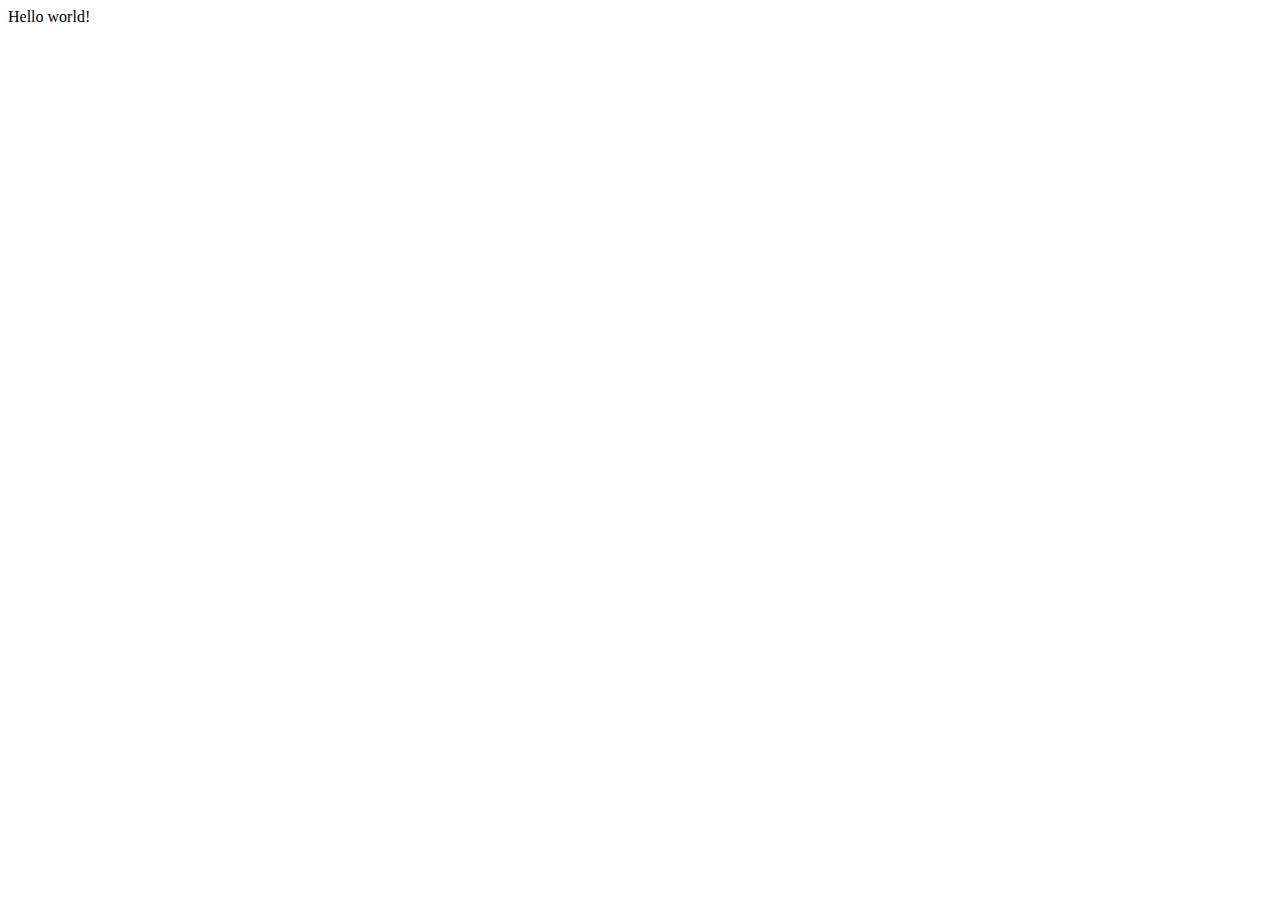
==== index.html @ 24111650 "my first commit" ====
<!DOCTYPE html>
<html lang="en">
  <head>
    <meta charset="UTF-8" />
    <meta name="viewport" content="width=device-width, initial-scale=1.0" />
    <title>Document</title>
  </head>
  <body>
    Hello world!
  </body>
</html>
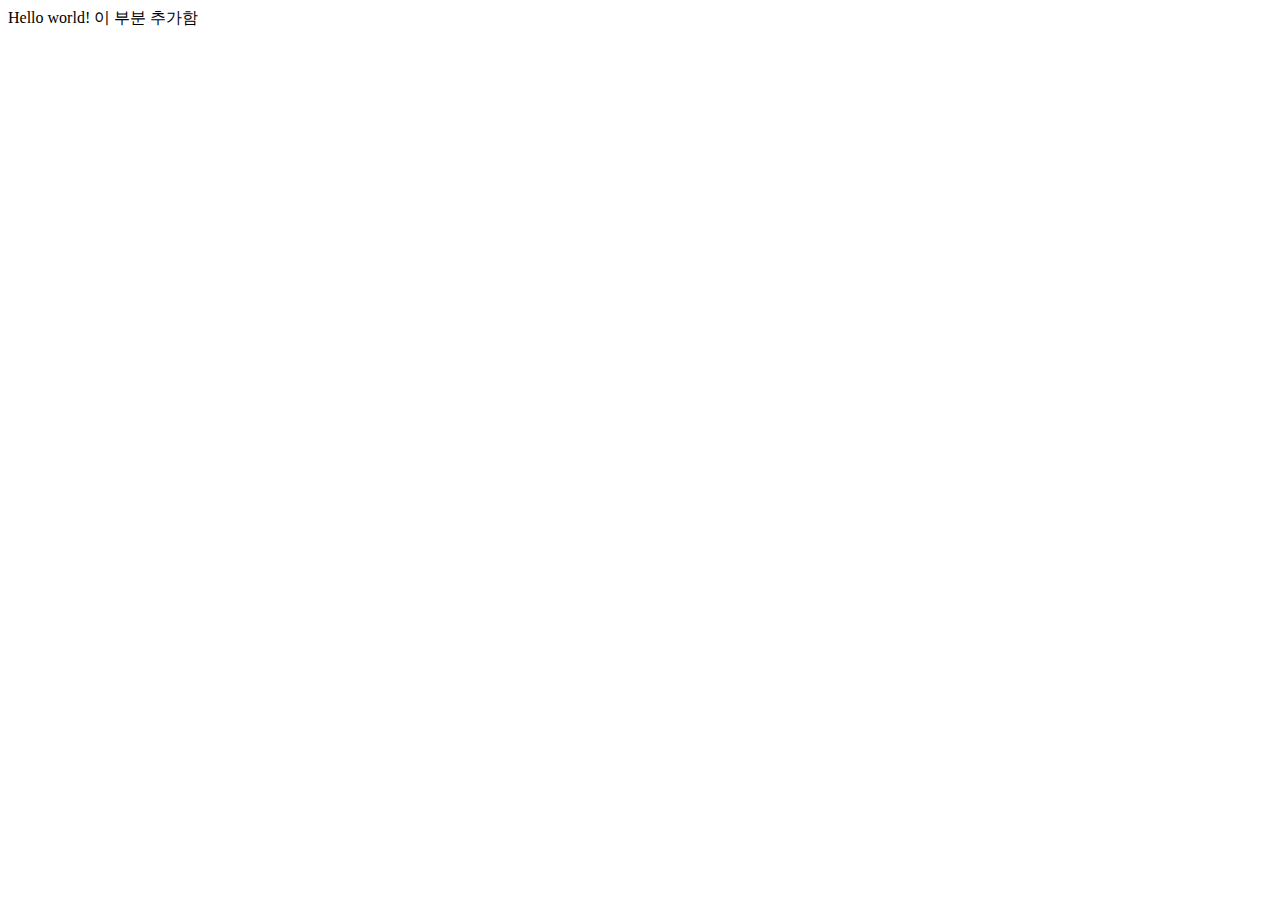
==== commit 572681f8: "sec commit" ====
--- a/index.html
+++ b/index.html
@@ -7,5 +7,6 @@
   </head>
   <body>
     Hello world!
+    <span>이 부분 추가함</span>
   </body>
 </html>
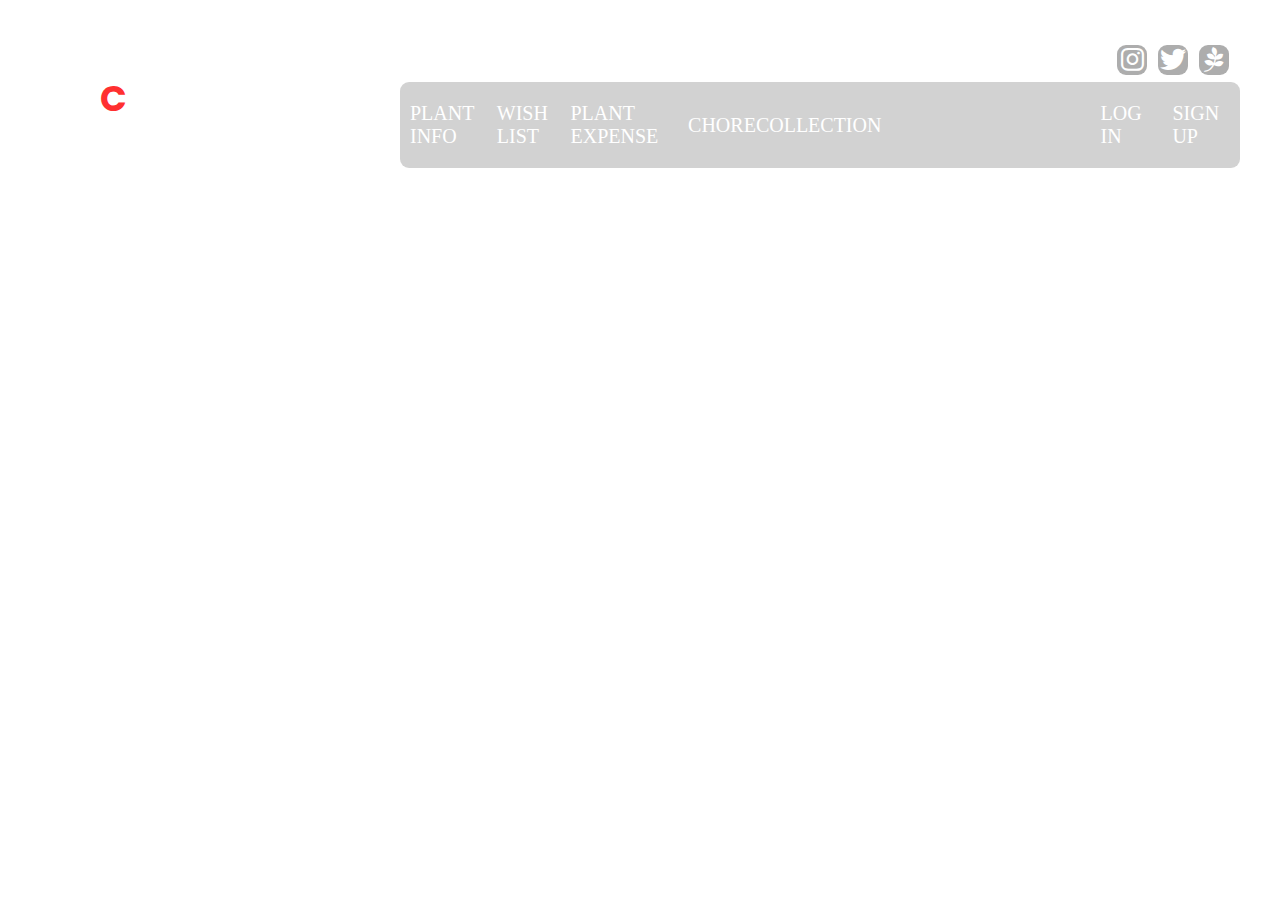
==== commit 1859dc85: "first commit" ====
--- a/index.html
+++ b/index.html
@@ -4,9 +4,71 @@
     <meta charset="UTF-8" />
     <meta name="viewport" content="width=device-width, initial-scale=1.0" />
     <title>Document</title>
+    <!-- <link rel="stylesheet" href="./grid.min.css" /> -->
+    <!-- google font cdn -->
+    <link rel="preconnect" href="https://fonts.googleapis.com" />
+    <link rel="preconnect" href="https://fonts.gstatic.com" crossorigin />
+    <link
+      href="https://fonts.googleapis.com/css2?family=Poppins:ital,wght@0,100;0,200;0,300;0,400;0,500;0,600;0,700;0,800;0,900;1,100;1,200;1,300;1,400;1,500;1,600;1,700;1,800;1,900&display=swap"
+      rel="stylesheet"
+    />
+    <!-- icon cdn -->
+    <link
+      rel="stylesheet"
+      href="https://cdnjs.cloudflare.com/ajax/libs/font-awesome/6.5.2/css/all.min.css"
+    />
+    <!-- style.css -->
+    <link rel="stylesheet" href="./style.css" />
   </head>
   <body>
-    Hello world!
-    <span>이 부분 추가함</span>
+    <div class="container">
+      <!-- first section : logo, nav, slide -->
+
+      <section class="first-section" id="bgi">
+        <p class="blink" id="blink"></p>
+        <!-- sns area -->
+        <div class="sns">
+          <div class="insta-box i-color box-border">
+            <a href="https://www.instagram.com/soil_man91/"
+              ><i class="fa-brands fa-instagram i-size"></i
+            ></a>
+          </div>
+          <div class="twitter-box i-color box-border">
+            <a href="#"><i class="fa-brands fa-twitter i-size"></i></a>
+          </div>
+          <div class="plantcafe-box i-color box-border">
+            <a href="#"><i class="fa-brands fa-pagelines i-size"></i></a>
+          </div>
+        </div>
+        <header>
+          <!-- logo area -->
+          <div class="text-logo poppins-bold">
+            <span>CHORE</span>
+            <span>IN MY JUNGLE</span>
+          </div>
+          <!-- nav bar area -->
+          <nav class="gnb">
+            <!-- global menu -->
+            <ul>
+              <li>PLANT INFO</li>
+              <li>WISH LIST</li>
+              <li>PLANT EXPENSE</li>
+              <li>CHORE</li>
+              <li>COLLECTION</li>
+            </ul>
+            <!-- login, sns area -->
+            <div class="user-in-area">
+              <!-- login area -->
+              <div class="login-signup">
+                <a href="#">LOG IN</a>
+                <a href="#">SIGN UP</a>
+              </div>
+            </div>
+          </nav>
+        </header>
+      </section>
+      <main></main>
+    </div>
+    <script src="index.js"></script>
   </body>
 </html>
--- a/grid.min.css
+++ b/grid.min.css
@@ -0,0 +1,6 @@
+.sr-only{position:absolute;width:1px;height:1px;padding:0;margin:-1px;overflow:hidden;clip:rect(0, 0, 0, 0);white-space:nowrap;border:0}.sr-only-focusable:active,.sr-only-focusable:focus{position:static;width:auto;height:auto;overflow:visible;clip:auto;white-space:normal}/*!
+ * Bootstrap Grid v4.4.1 (https://getbootstrap.com/)
+ * Copyright 2011-2019 The Bootstrap Authors
+ * Copyright 2011-2019 Twitter, Inc.
+ * Licensed under MIT (https://github.com/twbs/bootstrap/blob/master/LICENSE)
+ */html{-webkit-box-sizing:border-box;box-sizing:border-box;-ms-overflow-style:scrollbar}*,*::before,*::after{-webkit-box-sizing:inherit;box-sizing:inherit}.container{width:100%;padding-right:15px;padding-left:15px;margin-right:auto;margin-left:auto}@media (min-width: 576px){.container{max-width:540px}}@media (min-width: 768px){.container{max-width:720px}}@media (min-width: 992px){.container{max-width:960px}}@media (min-width: 1200px){.container{max-width:1140px}}.container-fluid,.container-sm,.container-md,.container-lg,.container-xl{width:100%;padding-right:15px;padding-left:15px;margin-right:auto;margin-left:auto}@media (min-width: 576px){.container,.container-sm{max-width:540px}}@media (min-width: 768px){.container,.container-sm,.container-md{max-width:720px}}@media (min-width: 992px){.container,.container-sm,.container-md,.container-lg{max-width:960px}}@media (min-width: 1200px){.container,.container-sm,.container-md,.container-lg,.container-xl{max-width:1140px}}.row{display:-webkit-box;display:-ms-flexbox;display:flex;-ms-flex-wrap:wrap;flex-wrap:wrap;margin-right:-15px;margin-left:-15px}.no-gutters{margin-right:0;margin-left:0}.no-gutters>.col,.no-gutters>[class*="col-"]{padding-right:0;padding-left:0}.col-1,.col-2,.col-3,.col-4,.col-5,.col-6,.col-7,.col-8,.col-9,.col-10,.col-11,.col-12,.col,.col-auto,.col-sm-1,.col-sm-2,.col-sm-3,.col-sm-4,.col-sm-5,.col-sm-6,.col-sm-7,.col-sm-8,.col-sm-9,.col-sm-10,.col-sm-11,.col-sm-12,.col-sm,.col-sm-auto,.col-md-1,.col-md-2,.col-md-3,.col-md-4,.col-md-5,.col-md-6,.col-md-7,.col-md-8,.col-md-9,.col-md-10,.col-md-11,.col-md-12,.col-md,.col-md-auto,.col-lg-1,.col-lg-2,.col-lg-3,.col-lg-4,.col-lg-5,.col-lg-6,.col-lg-7,.col-lg-8,.col-lg-9,.col-lg-10,.col-lg-11,.col-lg-12,.col-lg,.col-lg-auto,.col-xl-1,.col-xl-2,.col-xl-3,.col-xl-4,.col-xl-5,.col-xl-6,.col-xl-7,.col-xl-8,.col-xl-9,.col-xl-10,.col-xl-11,.col-xl-12,.col-xl,.col-xl-auto{position:relative;width:100%;padding-right:15px;padding-left:15px}.col{-ms-flex-preferred-size:0;flex-basis:0;-webkit-box-flex:1;-ms-flex-positive:1;flex-grow:1;max-width:100%}.row-cols-1>*{-webkit-box-flex:0;-ms-flex:0 0 100%;flex:0 0 100%;max-width:100%}.row-cols-2>*{-webkit-box-flex:0;-ms-flex:0 0 50%;flex:0 0 50%;max-width:50%}.row-cols-3>*{-webkit-box-flex:0;-ms-flex:0 0 33.3333333333%;flex:0 0 33.3333333333%;max-width:33.3333333333%}.row-cols-4>*{-webkit-box-flex:0;-ms-flex:0 0 25%;flex:0 0 25%;max-width:25%}.row-cols-5>*{-webkit-box-flex:0;-ms-flex:0 0 20%;flex:0 0 20%;max-width:20%}.row-cols-6>*{-webkit-box-flex:0;-ms-flex:0 0 16.6666666667%;flex:0 0 16.6666666667%;max-width:16.6666666667%}.col-auto{-webkit-box-flex:0;-ms-flex:0 0 auto;flex:0 0 auto;width:auto;max-width:100%}.col-1{-webkit-box-flex:0;-ms-flex:0 0 8.3333333333%;flex:0 0 8.3333333333%;max-width:8.3333333333%}.col-2{-webkit-box-flex:0;-ms-flex:0 0 16.6666666667%;flex:0 0 16.6666666667%;max-width:16.6666666667%}.col-3{-webkit-box-flex:0;-ms-flex:0 0 25%;flex:0 0 25%;max-width:25%}.col-4{-webkit-box-flex:0;-ms-flex:0 0 33.3333333333%;flex:0 0 33.3333333333%;max-width:33.3333333333%}.col-5{-webkit-box-flex:0;-ms-flex:0 0 41.6666666667%;flex:0 0 41.6666666667%;max-width:41.6666666667%}.col-6{-webkit-box-flex:0;-ms-flex:0 0 50%;flex:0 0 50%;max-width:50%}.col-7{-webkit-box-flex:0;-ms-flex:0 0 58.3333333333%;flex:0 0 58.3333333333%;max-width:58.3333333333%}.col-8{-webkit-box-flex:0;-ms-flex:0 0 66.6666666667%;flex:0 0 66.6666666667%;max-width:66.6666666667%}.col-9{-webkit-box-flex:0;-ms-flex:0 0 75%;flex:0 0 75%;max-width:75%}.col-10{-webkit-box-flex:0;-ms-flex:0 0 83.3333333333%;flex:0 0 83.3333333333%;max-width:83.3333333333%}.col-11{-webkit-box-flex:0;-ms-flex:0 0 91.6666666667%;flex:0 0 91.6666666667%;max-width:91.6666666667%}.col-12{-webkit-box-flex:0;-ms-flex:0 0 100%;flex:0 0 100%;max-width:100%}.order-first{-webkit-box-ordinal-group:0;-ms-flex-order:-1;order:-1}.order-last{-webkit-box-ordinal-group:14;-ms-flex-order:13;order:13}.order-0{-webkit-box-ordinal-group:1;-ms-flex-order:0;order:0}.order-1{-webkit-box-ordinal-group:2;-ms-flex-order:1;order:1}.order-2{-webkit-box-ordinal-group:3;-ms-flex-order:2;order:2}.order-3{-webkit-box-ordinal-group:4;-ms-flex-order:3;order:3}.order-4{-webkit-box-ordinal-group:5;-ms-flex-order:4;order:4}.order-5{-webkit-box-ordinal-group:6;-ms-flex-order:5;order:5}.order-6{-webkit-box-ordinal-group:7;-ms-flex-order:6;order:6}.order-7{-webkit-box-ordinal-group:8;-ms-flex-order:7;order:7}.order-8{-webkit-box-ordinal-group:9;-ms-flex-order:8;order:8}.order-9{-webkit-box-ordinal-group:10;-ms-flex-order:9;order:9}.order-10{-webkit-box-ordinal-group:11;-ms-flex-order:10;order:10}.order-11{-webkit-box-ordinal-group:12;-ms-flex-order:11;order:11}.order-12{-webkit-box-ordinal-group:13;-ms-flex-order:12;order:12}.offset-1{margin-left:8.3333333333%}.offset-2{margin-left:16.6666666667%}.offset-3{margin-left:25%}.offset-4{margin-left:33.3333333333%}.offset-5{margin-left:41.6666666667%}.offset-6{margin-left:50%}.offset-7{margin-left:58.3333333333%}.offset-8{margin-left:66.6666666667%}.offset-9{margin-left:75%}.offset-10{margin-left:83.3333333333%}.offset-11{margin-left:91.6666666667%}@media (min-width: 576px){.col-sm{-ms-flex-preferred-size:0;flex-basis:0;-webkit-box-flex:1;-ms-flex-positive:1;flex-grow:1;max-width:100%}.row-cols-sm-1>*{-webkit-box-flex:0;-ms-flex:0 0 100%;flex:0 0 100%;max-width:100%}.row-cols-sm-2>*{-webkit-box-flex:0;-ms-flex:0 0 50%;flex:0 0 50%;max-width:50%}.row-cols-sm-3>*{-webkit-box-flex:0;-ms-flex:0 0 33.3333333333%;flex:0 0 33.3333333333%;max-width:33.3333333333%}.row-cols-sm-4>*{-webkit-box-flex:0;-ms-flex:0 0 25%;flex:0 0 25%;max-width:25%}.row-cols-sm-5>*{-webkit-box-flex:0;-ms-flex:0 0 20%;flex:0 0 20%;max-width:20%}.row-cols-sm-6>*{-webkit-box-flex:0;-ms-flex:0 0 16.6666666667%;flex:0 0 16.6666666667%;max-width:16.6666666667%}.col-sm-auto{-webkit-box-flex:0;-ms-flex:0 0 auto;flex:0 0 auto;width:auto;max-width:100%}.col-sm-1{-webkit-box-flex:0;-ms-flex:0 0 8.3333333333%;flex:0 0 8.3333333333%;max-width:8.3333333333%}.col-sm-2{-webkit-box-flex:0;-ms-flex:0 0 16.6666666667%;flex:0 0 16.6666666667%;max-width:16.6666666667%}.col-sm-3{-webkit-box-flex:0;-ms-flex:0 0 25%;flex:0 0 25%;max-width:25%}.col-sm-4{-webkit-box-flex:0;-ms-flex:0 0 33.3333333333%;flex:0 0 33.3333333333%;max-width:33.3333333333%}.col-sm-5{-webkit-box-flex:0;-ms-flex:0 0 41.6666666667%;flex:0 0 41.6666666667%;max-width:41.6666666667%}.col-sm-6{-webkit-box-flex:0;-ms-flex:0 0 50%;flex:0 0 50%;max-width:50%}.col-sm-7{-webkit-box-flex:0;-ms-flex:0 0 58.3333333333%;flex:0 0 58.3333333333%;max-width:58.3333333333%}.col-sm-8{-webkit-box-flex:0;-ms-flex:0 0 66.6666666667%;flex:0 0 66.6666666667%;max-width:66.6666666667%}.col-sm-9{-webkit-box-flex:0;-ms-flex:0 0 75%;flex:0 0 75%;max-width:75%}.col-sm-10{-webkit-box-flex:0;-ms-flex:0 0 83.3333333333%;flex:0 0 83.3333333333%;max-width:83.3333333333%}.col-sm-11{-webkit-box-flex:0;-ms-flex:0 0 91.6666666667%;flex:0 0 91.6666666667%;max-width:91.6666666667%}.col-sm-12{-webkit-box-flex:0;-ms-flex:0 0 100%;flex:0 0 100%;max-width:100%}.order-sm-first{-webkit-box-ordinal-group:0;-ms-flex-order:-1;order:-1}.order-sm-last{-webkit-box-ordinal-group:14;-ms-flex-order:13;order:13}.order-sm-0{-webkit-box-ordinal-group:1;-ms-flex-order:0;order:0}.order-sm-1{-webkit-box-ordinal-group:2;-ms-flex-order:1;order:1}.order-sm-2{-webkit-box-ordinal-group:3;-ms-flex-order:2;order:2}.order-sm-3{-webkit-box-ordinal-group:4;-ms-flex-order:3;order:3}.order-sm-4{-webkit-box-ordinal-group:5;-ms-flex-order:4;order:4}.order-sm-5{-webkit-box-ordinal-group:6;-ms-flex-order:5;order:5}.order-sm-6{-webkit-box-ordinal-group:7;-ms-flex-order:6;order:6}.order-sm-7{-webkit-box-ordinal-group:8;-ms-flex-order:7;order:7}.order-sm-8{-webkit-box-ordinal-group:9;-ms-flex-order:8;order:8}.order-sm-9{-webkit-box-ordinal-group:10;-ms-flex-order:9;order:9}.order-sm-10{-webkit-box-ordinal-group:11;-ms-flex-order:10;order:10}.order-sm-11{-webkit-box-ordinal-group:12;-ms-flex-order:11;order:11}.order-sm-12{-webkit-box-ordinal-group:13;-ms-flex-order:12;order:12}.offset-sm-0{margin-left:0}.offset-sm-1{margin-left:8.3333333333%}.offset-sm-2{margin-left:16.6666666667%}.offset-sm-3{margin-left:25%}.offset-sm-4{margin-left:33.3333333333%}.offset-sm-5{margin-left:41.6666666667%}.offset-sm-6{margin-left:50%}.offset-sm-7{margin-left:58.3333333333%}.offset-sm-8{margin-left:66.6666666667%}.offset-sm-9{margin-left:75%}.offset-sm-10{margin-left:83.3333333333%}.offset-sm-11{margin-left:91.6666666667%}}@media (min-width: 768px){.col-md{-ms-flex-preferred-size:0;flex-basis:0;-webkit-box-flex:1;-ms-flex-positive:1;flex-grow:1;max-width:100%}.row-cols-md-1>*{-webkit-box-flex:0;-ms-flex:0 0 100%;flex:0 0 100%;max-width:100%}.row-cols-md-2>*{-webkit-box-flex:0;-ms-flex:0 0 50%;flex:0 0 50%;max-width:50%}.row-cols-md-3>*{-webkit-box-flex:0;-ms-flex:0 0 33.3333333333%;flex:0 0 33.3333333333%;max-width:33.3333333333%}.row-cols-md-4>*{-webkit-box-flex:0;-ms-flex:0 0 25%;flex:0 0 25%;max-width:25%}.row-cols-md-5>*{-webkit-box-flex:0;-ms-flex:0 0 20%;flex:0 0 20%;max-width:20%}.row-cols-md-6>*{-webkit-box-flex:0;-ms-flex:0 0 16.6666666667%;flex:0 0 16.6666666667%;max-width:16.6666666667%}.col-md-auto{-webkit-box-flex:0;-ms-flex:0 0 auto;flex:0 0 auto;width:auto;max-width:100%}.col-md-1{-webkit-box-flex:0;-ms-flex:0 0 8.3333333333%;flex:0 0 8.3333333333%;max-width:8.3333333333%}.col-md-2{-webkit-box-flex:0;-ms-flex:0 0 16.6666666667%;flex:0 0 16.6666666667%;max-width:16.6666666667%}.col-md-3{-webkit-box-flex:0;-ms-flex:0 0 25%;flex:0 0 25%;max-width:25%}.col-md-4{-webkit-box-flex:0;-ms-flex:0 0 33.3333333333%;flex:0 0 33.3333333333%;max-width:33.3333333333%}.col-md-5{-webkit-box-flex:0;-ms-flex:0 0 41.6666666667%;flex:0 0 41.6666666667%;max-width:41.6666666667%}.col-md-6{-webkit-box-flex:0;-ms-flex:0 0 50%;flex:0 0 50%;max-width:50%}.col-md-7{-webkit-box-flex:0;-ms-flex:0 0 58.3333333333%;flex:0 0 58.3333333333%;max-width:58.3333333333%}.col-md-8{-webkit-box-flex:0;-ms-flex:0 0 66.6666666667%;flex:0 0 66.6666666667%;max-width:66.6666666667%}.col-md-9{-webkit-box-flex:0;-ms-flex:0 0 75%;flex:0 0 75%;max-width:75%}.col-md-10{-webkit-box-flex:0;-ms-flex:0 0 83.3333333333%;flex:0 0 83.3333333333%;max-width:83.3333333333%}.col-md-11{-webkit-box-flex:0;-ms-flex:0 0 91.6666666667%;flex:0 0 91.6666666667%;max-width:91.6666666667%}.col-md-12{-webkit-box-flex:0;-ms-flex:0 0 100%;flex:0 0 100%;max-width:100%}.order-md-first{-webkit-box-ordinal-group:0;-ms-flex-order:-1;order:-1}.order-md-last{-webkit-box-ordinal-group:14;-ms-flex-order:13;order:13}.order-md-0{-webkit-box-ordinal-group:1;-ms-flex-order:0;order:0}.order-md-1{-webkit-box-ordinal-group:2;-ms-flex-order:1;order:1}.order-md-2{-webkit-box-ordinal-group:3;-ms-flex-order:2;order:2}.order-md-3{-webkit-box-ordinal-group:4;-ms-flex-order:3;order:3}.order-md-4{-webkit-box-ordinal-group:5;-ms-flex-order:4;order:4}.order-md-5{-webkit-box-ordinal-group:6;-ms-flex-order:5;order:5}.order-md-6{-webkit-box-ordinal-group:7;-ms-flex-order:6;order:6}.order-md-7{-webkit-box-ordinal-group:8;-ms-flex-order:7;order:7}.order-md-8{-webkit-box-ordinal-group:9;-ms-flex-order:8;order:8}.order-md-9{-webkit-box-ordinal-group:10;-ms-flex-order:9;order:9}.order-md-10{-webkit-box-ordinal-group:11;-ms-flex-order:10;order:10}.order-md-11{-webkit-box-ordinal-group:12;-ms-flex-order:11;order:11}.order-md-12{-webkit-box-ordinal-group:13;-ms-flex-order:12;order:12}.offset-md-0{margin-left:0}.offset-md-1{margin-left:8.3333333333%}.offset-md-2{margin-left:16.6666666667%}.offset-md-3{margin-left:25%}.offset-md-4{margin-left:33.3333333333%}.offset-md-5{margin-left:41.6666666667%}.offset-md-6{margin-left:50%}.offset-md-7{margin-left:58.3333333333%}.offset-md-8{margin-left:66.6666666667%}.offset-md-9{margin-left:75%}.offset-md-10{margin-left:83.3333333333%}.offset-md-11{margin-left:91.6666666667%}}@media (min-width: 992px){.col-lg{-ms-flex-preferred-size:0;flex-basis:0;-webkit-box-flex:1;-ms-flex-positive:1;flex-grow:1;max-width:100%}.row-cols-lg-1>*{-webkit-box-flex:0;-ms-flex:0 0 100%;flex:0 0 100%;max-width:100%}.row-cols-lg-2>*{-webkit-box-flex:0;-ms-flex:0 0 50%;flex:0 0 50%;max-width:50%}.row-cols-lg-3>*{-webkit-box-flex:0;-ms-flex:0 0 33.3333333333%;flex:0 0 33.3333333333%;max-width:33.3333333333%}.row-cols-lg-4>*{-webkit-box-flex:0;-ms-flex:0 0 25%;flex:0 0 25%;max-width:25%}.row-cols-lg-5>*{-webkit-box-flex:0;-ms-flex:0 0 20%;flex:0 0 20%;max-width:20%}.row-cols-lg-6>*{-webkit-box-flex:0;-ms-flex:0 0 16.6666666667%;flex:0 0 16.6666666667%;max-width:16.6666666667%}.col-lg-auto{-webkit-box-flex:0;-ms-flex:0 0 auto;flex:0 0 auto;width:auto;max-width:100%}.col-lg-1{-webkit-box-flex:0;-ms-flex:0 0 8.3333333333%;flex:0 0 8.3333333333%;max-width:8.3333333333%}.col-lg-2{-webkit-box-flex:0;-ms-flex:0 0 16.6666666667%;flex:0 0 16.6666666667%;max-width:16.6666666667%}.col-lg-3{-webkit-box-flex:0;-ms-flex:0 0 25%;flex:0 0 25%;max-width:25%}.col-lg-4{-webkit-box-flex:0;-ms-flex:0 0 33.3333333333%;flex:0 0 33.3333333333%;max-width:33.3333333333%}.col-lg-5{-webkit-box-flex:0;-ms-flex:0 0 41.6666666667%;flex:0 0 41.6666666667%;max-width:41.6666666667%}.col-lg-6{-webkit-box-flex:0;-ms-flex:0 0 50%;flex:0 0 50%;max-width:50%}.col-lg-7{-webkit-box-flex:0;-ms-flex:0 0 58.3333333333%;flex:0 0 58.3333333333%;max-width:58.3333333333%}.col-lg-8{-webkit-box-flex:0;-ms-flex:0 0 66.6666666667%;flex:0 0 66.6666666667%;max-width:66.6666666667%}.col-lg-9{-webkit-box-flex:0;-ms-flex:0 0 75%;flex:0 0 75%;max-width:75%}.col-lg-10{-webkit-box-flex:0;-ms-flex:0 0 83.3333333333%;flex:0 0 83.3333333333%;max-width:83.3333333333%}.col-lg-11{-webkit-box-flex:0;-ms-flex:0 0 91.6666666667%;flex:0 0 91.6666666667%;max-width:91.6666666667%}.col-lg-12{-webkit-box-flex:0;-ms-flex:0 0 100%;flex:0 0 100%;max-width:100%}.order-lg-first{-webkit-box-ordinal-group:0;-ms-flex-order:-1;order:-1}.order-lg-last{-webkit-box-ordinal-group:14;-ms-flex-order:13;order:13}.order-lg-0{-webkit-box-ordinal-group:1;-ms-flex-order:0;order:0}.order-lg-1{-webkit-box-ordinal-group:2;-ms-flex-order:1;order:1}.order-lg-2{-webkit-box-ordinal-group:3;-ms-flex-order:2;order:2}.order-lg-3{-webkit-box-ordinal-group:4;-ms-flex-order:3;order:3}.order-lg-4{-webkit-box-ordinal-group:5;-ms-flex-order:4;order:4}.order-lg-5{-webkit-box-ordinal-group:6;-ms-flex-order:5;order:5}.order-lg-6{-webkit-box-ordinal-group:7;-ms-flex-order:6;order:6}.order-lg-7{-webkit-box-ordinal-group:8;-ms-flex-order:7;order:7}.order-lg-8{-webkit-box-ordinal-group:9;-ms-flex-order:8;order:8}.order-lg-9{-webkit-box-ordinal-group:10;-ms-flex-order:9;order:9}.order-lg-10{-webkit-box-ordinal-group:11;-ms-flex-order:10;order:10}.order-lg-11{-webkit-box-ordinal-group:12;-ms-flex-order:11;order:11}.order-lg-12{-webkit-box-ordinal-group:13;-ms-flex-order:12;order:12}.offset-lg-0{margin-left:0}.offset-lg-1{margin-left:8.3333333333%}.offset-lg-2{margin-left:16.6666666667%}.offset-lg-3{margin-left:25%}.offset-lg-4{margin-left:33.3333333333%}.offset-lg-5{margin-left:41.6666666667%}.offset-lg-6{margin-left:50%}.offset-lg-7{margin-left:58.3333333333%}.offset-lg-8{margin-left:66.6666666667%}.offset-lg-9{margin-left:75%}.offset-lg-10{margin-left:83.3333333333%}.offset-lg-11{margin-left:91.6666666667%}}@media (min-width: 1200px){.col-xl{-ms-flex-preferred-size:0;flex-basis:0;-webkit-box-flex:1;-ms-flex-positive:1;flex-grow:1;max-width:100%}.row-cols-xl-1>*{-webkit-box-flex:0;-ms-flex:0 0 100%;flex:0 0 100%;max-width:100%}.row-cols-xl-2>*{-webkit-box-flex:0;-ms-flex:0 0 50%;flex:0 0 50%;max-width:50%}.row-cols-xl-3>*{-webkit-box-flex:0;-ms-flex:0 0 33.3333333333%;flex:0 0 33.3333333333%;max-width:33.3333333333%}.row-cols-xl-4>*{-webkit-box-flex:0;-ms-flex:0 0 25%;flex:0 0 25%;max-width:25%}.row-cols-xl-5>*{-webkit-box-flex:0;-ms-flex:0 0 20%;flex:0 0 20%;max-width:20%}.row-cols-xl-6>*{-webkit-box-flex:0;-ms-flex:0 0 16.6666666667%;flex:0 0 16.6666666667%;max-width:16.6666666667%}.col-xl-auto{-webkit-box-flex:0;-ms-flex:0 0 auto;flex:0 0 auto;width:auto;max-width:100%}.col-xl-1{-webkit-box-flex:0;-ms-flex:0 0 8.3333333333%;flex:0 0 8.3333333333%;max-width:8.3333333333%}.col-xl-2{-webkit-box-flex:0;-ms-flex:0 0 16.6666666667%;flex:0 0 16.6666666667%;max-width:16.6666666667%}.col-xl-3{-webkit-box-flex:0;-ms-flex:0 0 25%;flex:0 0 25%;max-width:25%}.col-xl-4{-webkit-box-flex:0;-ms-flex:0 0 33.3333333333%;flex:0 0 33.3333333333%;max-width:33.3333333333%}.col-xl-5{-webkit-box-flex:0;-ms-flex:0 0 41.6666666667%;flex:0 0 41.6666666667%;max-width:41.6666666667%}.col-xl-6{-webkit-box-flex:0;-ms-flex:0 0 50%;flex:0 0 50%;max-width:50%}.col-xl-7{-webkit-box-flex:0;-ms-flex:0 0 58.3333333333%;flex:0 0 58.3333333333%;max-width:58.3333333333%}.col-xl-8{-webkit-box-flex:0;-ms-flex:0 0 66.6666666667%;flex:0 0 66.6666666667%;max-width:66.6666666667%}.col-xl-9{-webkit-box-flex:0;-ms-flex:0 0 75%;flex:0 0 75%;max-width:75%}.col-xl-10{-webkit-box-flex:0;-ms-flex:0 0 83.3333333333%;flex:0 0 83.3333333333%;max-width:83.3333333333%}.col-xl-11{-webkit-box-flex:0;-ms-flex:0 0 91.6666666667%;flex:0 0 91.6666666667%;max-width:91.6666666667%}.col-xl-12{-webkit-box-flex:0;-ms-flex:0 0 100%;flex:0 0 100%;max-width:100%}.order-xl-first{-webkit-box-ordinal-group:0;-ms-flex-order:-1;order:-1}.order-xl-last{-webkit-box-ordinal-group:14;-ms-flex-order:13;order:13}.order-xl-0{-webkit-box-ordinal-group:1;-ms-flex-order:0;order:0}.order-xl-1{-webkit-box-ordinal-group:2;-ms-flex-order:1;order:1}.order-xl-2{-webkit-box-ordinal-group:3;-ms-flex-order:2;order:2}.order-xl-3{-webkit-box-ordinal-group:4;-ms-flex-order:3;order:3}.order-xl-4{-webkit-box-ordinal-group:5;-ms-flex-order:4;order:4}.order-xl-5{-webkit-box-ordinal-group:6;-ms-flex-order:5;order:5}.order-xl-6{-webkit-box-ordinal-group:7;-ms-flex-order:6;order:6}.order-xl-7{-webkit-box-ordinal-group:8;-ms-flex-order:7;order:7}.order-xl-8{-webkit-box-ordinal-group:9;-ms-flex-order:8;order:8}.order-xl-9{-webkit-box-ordinal-group:10;-ms-flex-order:9;order:9}.order-xl-10{-webkit-box-ordinal-group:11;-ms-flex-order:10;order:10}.order-xl-11{-webkit-box-ordinal-group:12;-ms-flex-order:11;order:11}.order-xl-12{-webkit-box-ordinal-group:13;-ms-flex-order:12;order:12}.offset-xl-0{margin-left:0}.offset-xl-1{margin-left:8.3333333333%}.offset-xl-2{margin-left:16.6666666667%}.offset-xl-3{margin-left:25%}.offset-xl-4{margin-left:33.3333333333%}.offset-xl-5{margin-left:41.6666666667%}.offset-xl-6{margin-left:50%}.offset-xl-7{margin-left:58.3333333333%}.offset-xl-8{margin-left:66.6666666667%}.offset-xl-9{margin-left:75%}.offset-xl-10{margin-left:83.3333333333%}.offset-xl-11{margin-left:91.6666666667%}}.d-none{display:none !important}.d-inline{display:inline !important}.d-inline-block{display:inline-block !important}.d-block{display:block !important}.d-table{display:table !important}.d-table-row{display:table-row !important}.d-table-cell{display:table-cell !important}.d-flex{display:-webkit-box !important;display:-ms-flexbox !important;display:flex !important}.d-inline-flex{display:-webkit-inline-box !important;display:-ms-inline-flexbox !important;display:inline-flex !important}@media (min-width: 576px){.d-sm-none{display:none !important}.d-sm-inline{display:inline !important}.d-sm-inline-block{display:inline-block !important}.d-sm-block{display:block !important}.d-sm-table{display:table !important}.d-sm-table-row{display:table-row !important}.d-sm-table-cell{display:table-cell !important}.d-sm-flex{display:-webkit-box !important;display:-ms-flexbox !important;display:flex !important}.d-sm-inline-flex{display:-webkit-inline-box !important;display:-ms-inline-flexbox !important;display:inline-flex !important}}@media (min-width: 768px){.d-md-none{display:none !important}.d-md-inline{display:inline !important}.d-md-inline-block{display:inline-block !important}.d-md-block{display:block !important}.d-md-table{display:table !important}.d-md-table-row{display:table-row !important}.d-md-table-cell{display:table-cell !important}.d-md-flex{display:-webkit-box !important;display:-ms-flexbox !important;display:flex !important}.d-md-inline-flex{display:-webkit-inline-box !important;display:-ms-inline-flexbox !important;display:inline-flex !important}}@media (min-width: 992px){.d-lg-none{display:none !important}.d-lg-inline{display:inline !important}.d-lg-inline-block{display:inline-block !important}.d-lg-block{display:block !important}.d-lg-table{display:table !important}.d-lg-table-row{display:table-row !important}.d-lg-table-cell{display:table-cell !important}.d-lg-flex{display:-webkit-box !important;display:-ms-flexbox !important;display:flex !important}.d-lg-inline-flex{display:-webkit-inline-box !important;display:-ms-inline-flexbox !important;display:inline-flex !important}}@media (min-width: 1200px){.d-xl-none{display:none !important}.d-xl-inline{display:inline !important}.d-xl-inline-block{display:inline-block !important}.d-xl-block{display:block !important}.d-xl-table{display:table !important}.d-xl-table-row{display:table-row !important}.d-xl-table-cell{display:table-cell !important}.d-xl-flex{display:-webkit-box !important;display:-ms-flexbox !important;display:flex !important}.d-xl-inline-flex{display:-webkit-inline-box !important;display:-ms-inline-flexbox !important;display:inline-flex !important}}@media print{.d-print-none{display:none !important}.d-print-inline{display:inline !important}.d-print-inline-block{display:inline-block !important}.d-print-block{display:block !important}.d-print-table{display:table !important}.d-print-table-row{display:table-row !important}.d-print-table-cell{display:table-cell !important}.d-print-flex{display:-webkit-box !important;display:-ms-flexbox !important;display:flex !important}.d-print-inline-flex{display:-webkit-inline-box !important;display:-ms-inline-flexbox !important;display:inline-flex !important}}.flex-row{-webkit-box-orient:horizontal !important;-webkit-box-direction:normal !important;-ms-flex-direction:row !important;flex-direction:row !important}.flex-column{-webkit-box-orient:vertical !important;-webkit-box-direction:normal !important;-ms-flex-direction:column !important;flex-direction:column !important}.flex-row-reverse{-webkit-box-orient:horizontal !important;-webkit-box-direction:reverse !important;-ms-flex-direction:row-reverse !important;flex-direction:row-reverse !important}.flex-column-reverse{-webkit-box-orient:vertical !important;-webkit-box-direction:reverse !important;-ms-flex-direction:column-reverse !important;flex-direction:column-reverse !important}.flex-wrap{-ms-flex-wrap:wrap !important;flex-wrap:wrap !important}.flex-nowrap{-ms-flex-wrap:nowrap !important;flex-wrap:nowrap !important}.flex-wrap-reverse{-ms-flex-wrap:wrap-reverse !important;flex-wrap:wrap-reverse !important}.flex-fill{-webkit-box-flex:1 !important;-ms-flex:1 1 auto !important;flex:1 1 auto !important}.flex-grow-0{-webkit-box-flex:0 !important;-ms-flex-positive:0 !important;flex-grow:0 !important}.flex-grow-1{-webkit-box-flex:1 !important;-ms-flex-positive:1 !important;flex-grow:1 !important}.flex-shrink-0{-ms-flex-negative:0 !important;flex-shrink:0 !important}.flex-shrink-1{-ms-flex-negative:1 !important;flex-shrink:1 !important}.justify-content-start{-webkit-box-pack:start !important;-ms-flex-pack:start !important;justify-content:flex-start !important}.justify-content-end{-webkit-box-pack:end !important;-ms-flex-pack:end !important;justify-content:flex-end !important}.justify-content-center{-webkit-box-pack:center !important;-ms-flex-pack:center !important;justify-content:center !important}.justify-content-between{-webkit-box-pack:justify !important;-ms-flex-pack:justify !important;justify-content:space-between !important}.justify-content-around{-ms-flex-pack:distribute !important;justify-content:space-around !important}.align-items-start{-webkit-box-align:start !important;-ms-flex-align:start !important;align-items:flex-start !important}.align-items-end{-webkit-box-align:end !important;-ms-flex-align:end !important;align-items:flex-end !important}.align-items-center{-webkit-box-align:center !important;-ms-flex-align:center !important;align-items:center !important}.align-items-baseline{-webkit-box-align:baseline !important;-ms-flex-align:baseline !important;align-items:baseline !important}.align-items-stretch{-webkit-box-align:stretch !important;-ms-flex-align:stretch !important;align-items:stretch !important}.align-content-start{-ms-flex-line-pack:start !important;align-content:flex-start !important}.align-content-end{-ms-flex-line-pack:end !important;align-content:flex-end !important}.align-content-center{-ms-flex-line-pack:center !important;align-content:center !important}.align-content-between{-ms-flex-line-pack:justify !important;align-content:space-between !important}.align-content-around{-ms-flex-line-pack:distribute !important;align-content:space-around !important}.align-content-stretch{-ms-flex-line-pack:stretch !important;align-content:stretch !important}.align-self-auto{-ms-flex-item-align:auto !important;align-self:auto !important}.align-self-start{-ms-flex-item-align:start !important;align-self:flex-start !important}.align-self-end{-ms-flex-item-align:end !important;align-self:flex-end !important}.align-self-center{-ms-flex-item-align:center !important;align-self:center !important}.align-self-baseline{-ms-flex-item-align:baseline !important;align-self:baseline !important}.align-self-stretch{-ms-flex-item-align:stretch !important;align-self:stretch !important}@media (min-width: 576px){.flex-sm-row{-webkit-box-orient:horizontal !important;-webkit-box-direction:normal !important;-ms-flex-direction:row !important;flex-direction:row !important}.flex-sm-column{-webkit-box-orient:vertical !important;-webkit-box-direction:normal !important;-ms-flex-direction:column !important;flex-direction:column !important}.flex-sm-row-reverse{-webkit-box-orient:horizontal !important;-webkit-box-direction:reverse !important;-ms-flex-direction:row-reverse !important;flex-direction:row-reverse !important}.flex-sm-column-reverse{-webkit-box-orient:vertical !important;-webkit-box-direction:reverse !important;-ms-flex-direction:column-reverse !important;flex-direction:column-reverse !important}.flex-sm-wrap{-ms-flex-wrap:wrap !important;flex-wrap:wrap !important}.flex-sm-nowrap{-ms-flex-wrap:nowrap !important;flex-wrap:nowrap !important}.flex-sm-wrap-reverse{-ms-flex-wrap:wrap-reverse !important;flex-wrap:wrap-reverse !important}.flex-sm-fill{-webkit-box-flex:1 !important;-ms-flex:1 1 auto !important;flex:1 1 auto !important}.flex-sm-grow-0{-webkit-box-flex:0 !important;-ms-flex-positive:0 !important;flex-grow:0 !important}.flex-sm-grow-1{-webkit-box-flex:1 !important;-ms-flex-positive:1 !important;flex-grow:1 !important}.flex-sm-shrink-0{-ms-flex-negative:0 !important;flex-shrink:0 !important}.flex-sm-shrink-1{-ms-flex-negative:1 !important;flex-shrink:1 !important}.justify-content-sm-start{-webkit-box-pack:start !important;-ms-flex-pack:start !important;justify-content:flex-start !important}.justify-content-sm-end{-webkit-box-pack:end !important;-ms-flex-pack:end !important;justify-content:flex-end !important}.justify-content-sm-center{-webkit-box-pack:center !important;-ms-flex-pack:center !important;justify-content:center !important}.justify-content-sm-between{-webkit-box-pack:justify !important;-ms-flex-pack:justify !important;justify-content:space-between !important}.justify-content-sm-around{-ms-flex-pack:distribute !important;justify-content:space-around !important}.align-items-sm-start{-webkit-box-align:start !important;-ms-flex-align:start !important;align-items:flex-start !important}.align-items-sm-end{-webkit-box-align:end !important;-ms-flex-align:end !important;align-items:flex-end !important}.align-items-sm-center{-webkit-box-align:center !important;-ms-flex-align:center !important;align-items:center !important}.align-items-sm-baseline{-webkit-box-align:baseline !important;-ms-flex-align:baseline !important;align-items:baseline !important}.align-items-sm-stretch{-webkit-box-align:stretch !important;-ms-flex-align:stretch !important;align-items:stretch !important}.align-content-sm-start{-ms-flex-line-pack:start !important;align-content:flex-start !important}.align-content-sm-end{-ms-flex-line-pack:end !important;align-content:flex-end !important}.align-content-sm-center{-ms-flex-line-pack:center !important;align-content:center !important}.align-content-sm-between{-ms-flex-line-pack:justify !important;align-content:space-between !important}.align-content-sm-around{-ms-flex-line-pack:distribute !important;align-content:space-around !important}.align-content-sm-stretch{-ms-flex-line-pack:stretch !important;align-content:stretch !important}.align-self-sm-auto{-ms-flex-item-align:auto !important;align-self:auto !important}.align-self-sm-start{-ms-flex-item-align:start !important;align-self:flex-start !important}.align-self-sm-end{-ms-flex-item-align:end !important;align-self:flex-end !important}.align-self-sm-center{-ms-flex-item-align:center !important;align-self:center !important}.align-self-sm-baseline{-ms-flex-item-align:baseline !important;align-self:baseline !important}.align-self-sm-stretch{-ms-flex-item-align:stretch !important;align-self:stretch !important}}@media (min-width: 768px){.flex-md-row{-webkit-box-orient:horizontal !important;-webkit-box-direction:normal !important;-ms-flex-direction:row !important;flex-direction:row !important}.flex-md-column{-webkit-box-orient:vertical !important;-webkit-box-direction:normal !important;-ms-flex-direction:column !important;flex-direction:column !important}.flex-md-row-reverse{-webkit-box-orient:horizontal !important;-webkit-box-direction:reverse !important;-ms-flex-direction:row-reverse !important;flex-direction:row-reverse !important}.flex-md-column-reverse{-webkit-box-orient:vertical !important;-webkit-box-direction:reverse !important;-ms-flex-direction:column-reverse !important;flex-direction:column-reverse !important}.flex-md-wrap{-ms-flex-wrap:wrap !important;flex-wrap:wrap !important}.flex-md-nowrap{-ms-flex-wrap:nowrap !important;flex-wrap:nowrap !important}.flex-md-wrap-reverse{-ms-flex-wrap:wrap-reverse !important;flex-wrap:wrap-reverse !important}.flex-md-fill{-webkit-box-flex:1 !important;-ms-flex:1 1 auto !important;flex:1 1 auto !important}.flex-md-grow-0{-webkit-box-flex:0 !important;-ms-flex-positive:0 !important;flex-grow:0 !important}.flex-md-grow-1{-webkit-box-flex:1 !important;-ms-flex-positive:1 !important;flex-grow:1 !important}.flex-md-shrink-0{-ms-flex-negative:0 !important;flex-shrink:0 !important}.flex-md-shrink-1{-ms-flex-negative:1 !important;flex-shrink:1 !important}.justify-content-md-start{-webkit-box-pack:start !important;-ms-flex-pack:start !important;justify-content:flex-start !important}.justify-content-md-end{-webkit-box-pack:end !important;-ms-flex-pack:end !important;justify-content:flex-end !important}.justify-content-md-center{-webkit-box-pack:center !important;-ms-flex-pack:center !important;justify-content:center !important}.justify-content-md-between{-webkit-box-pack:justify !important;-ms-flex-pack:justify !important;justify-content:space-between !important}.justify-content-md-around{-ms-flex-pack:distribute !important;justify-content:space-around !important}.align-items-md-start{-webkit-box-align:start !important;-ms-flex-align:start !important;align-items:flex-start !important}.align-items-md-end{-webkit-box-align:end !important;-ms-flex-align:end !important;align-items:flex-end !important}.align-items-md-center{-webkit-box-align:center !important;-ms-flex-align:center !important;align-items:center !important}.align-items-md-baseline{-webkit-box-align:baseline !important;-ms-flex-align:baseline !important;align-items:baseline !important}.align-items-md-stretch{-webkit-box-align:stretch !important;-ms-flex-align:stretch !important;align-items:stretch !important}.align-content-md-start{-ms-flex-line-pack:start !important;align-content:flex-start !important}.align-content-md-end{-ms-flex-line-pack:end !important;align-content:flex-end !important}.align-content-md-center{-ms-flex-line-pack:center !important;align-content:center !important}.align-content-md-between{-ms-flex-line-pack:justify !important;align-content:space-between !important}.align-content-md-around{-ms-flex-line-pack:distribute !important;align-content:space-around !important}.align-content-md-stretch{-ms-flex-line-pack:stretch !important;align-content:stretch !important}.align-self-md-auto{-ms-flex-item-align:auto !important;align-self:auto !important}.align-self-md-start{-ms-flex-item-align:start !important;align-self:flex-start !important}.align-self-md-end{-ms-flex-item-align:end !important;align-self:flex-end !important}.align-self-md-center{-ms-flex-item-align:center !important;align-self:center !important}.align-self-md-baseline{-ms-flex-item-align:baseline !important;align-self:baseline !important}.align-self-md-stretch{-ms-flex-item-align:stretch !important;align-self:stretch !important}}@media (min-width: 992px){.flex-lg-row{-webkit-box-orient:horizontal !important;-webkit-box-direction:normal !important;-ms-flex-direction:row !important;flex-direction:row !important}.flex-lg-column{-webkit-box-orient:vertical !important;-webkit-box-direction:normal !important;-ms-flex-direction:column !important;flex-direction:column !important}.flex-lg-row-reverse{-webkit-box-orient:horizontal !important;-webkit-box-direction:reverse !important;-ms-flex-direction:row-reverse !important;flex-direction:row-reverse !important}.flex-lg-column-reverse{-webkit-box-orient:vertical !important;-webkit-box-direction:reverse !important;-ms-flex-direction:column-reverse !important;flex-direction:column-reverse !important}.flex-lg-wrap{-ms-flex-wrap:wrap !important;flex-wrap:wrap !important}.flex-lg-nowrap{-ms-flex-wrap:nowrap !important;flex-wrap:nowrap !important}.flex-lg-wrap-reverse{-ms-flex-wrap:wrap-reverse !important;flex-wrap:wrap-reverse !important}.flex-lg-fill{-webkit-box-flex:1 !important;-ms-flex:1 1 auto !important;flex:1 1 auto !important}.flex-lg-grow-0{-webkit-box-flex:0 !important;-ms-flex-positive:0 !important;flex-grow:0 !important}.flex-lg-grow-1{-webkit-box-flex:1 !important;-ms-flex-positive:1 !important;flex-grow:1 !important}.flex-lg-shrink-0{-ms-flex-negative:0 !important;flex-shrink:0 !important}.flex-lg-shrink-1{-ms-flex-negative:1 !important;flex-shrink:1 !important}.justify-content-lg-start{-webkit-box-pack:start !important;-ms-flex-pack:start !important;justify-content:flex-start !important}.justify-content-lg-end{-webkit-box-pack:end !important;-ms-flex-pack:end !important;justify-content:flex-end !important}.justify-content-lg-center{-webkit-box-pack:center !important;-ms-flex-pack:center !important;justify-content:center !important}.justify-content-lg-between{-webkit-box-pack:justify !important;-ms-flex-pack:justify !important;justify-content:space-between !important}.justify-content-lg-around{-ms-flex-pack:distribute !important;justify-content:space-around !important}.align-items-lg-start{-webkit-box-align:start !important;-ms-flex-align:start !important;align-items:flex-start !important}.align-items-lg-end{-webkit-box-align:end !important;-ms-flex-align:end !important;align-items:flex-end !important}.align-items-lg-center{-webkit-box-align:center !important;-ms-flex-align:center !important;align-items:center !important}.align-items-lg-baseline{-webkit-box-align:baseline !important;-ms-flex-align:baseline !important;align-items:baseline !important}.align-items-lg-stretch{-webkit-box-align:stretch !important;-ms-flex-align:stretch !important;align-items:stretch !important}.align-content-lg-start{-ms-flex-line-pack:start !important;align-content:flex-start !important}.align-content-lg-end{-ms-flex-line-pack:end !important;align-content:flex-end !important}.align-content-lg-center{-ms-flex-line-pack:center !important;align-content:center !important}.align-content-lg-between{-ms-flex-line-pack:justify !important;align-content:space-between !important}.align-content-lg-around{-ms-flex-line-pack:distribute !important;align-content:space-around !important}.align-content-lg-stretch{-ms-flex-line-pack:stretch !important;align-content:stretch !important}.align-self-lg-auto{-ms-flex-item-align:auto !important;align-self:auto !important}.align-self-lg-start{-ms-flex-item-align:start !important;align-self:flex-start !important}.align-self-lg-end{-ms-flex-item-align:end !important;align-self:flex-end !important}.align-self-lg-center{-ms-flex-item-align:center !important;align-self:center !important}.align-self-lg-baseline{-ms-flex-item-align:baseline !important;align-self:baseline !important}.align-self-lg-stretch{-ms-flex-item-align:stretch !important;align-self:stretch !important}}@media (min-width: 1200px){.flex-xl-row{-webkit-box-orient:horizontal !important;-webkit-box-direction:normal !important;-ms-flex-direction:row !important;flex-direction:row !important}.flex-xl-column{-webkit-box-orient:vertical !important;-webkit-box-direction:normal !important;-ms-flex-direction:column !important;flex-direction:column !important}.flex-xl-row-reverse{-webkit-box-orient:horizontal !important;-webkit-box-direction:reverse !important;-ms-flex-direction:row-reverse !important;flex-direction:row-reverse !important}.flex-xl-column-reverse{-webkit-box-orient:vertical !important;-webkit-box-direction:reverse !important;-ms-flex-direction:column-reverse !important;flex-direction:column-reverse !important}.flex-xl-wrap{-ms-flex-wrap:wrap !important;flex-wrap:wrap !important}.flex-xl-nowrap{-ms-flex-wrap:nowrap !important;flex-wrap:nowrap !important}.flex-xl-wrap-reverse{-ms-flex-wrap:wrap-reverse !important;flex-wrap:wrap-reverse !important}.flex-xl-fill{-webkit-box-flex:1 !important;-ms-flex:1 1 auto !important;flex:1 1 auto !important}.flex-xl-grow-0{-webkit-box-flex:0 !important;-ms-flex-positive:0 !important;flex-grow:0 !important}.flex-xl-grow-1{-webkit-box-flex:1 !important;-ms-flex-positive:1 !important;flex-grow:1 !important}.flex-xl-shrink-0{-ms-flex-negative:0 !important;flex-shrink:0 !important}.flex-xl-shrink-1{-ms-flex-negative:1 !important;flex-shrink:1 !important}.justify-content-xl-start{-webkit-box-pack:start !important;-ms-flex-pack:start !important;justify-content:flex-start !important}.justify-content-xl-end{-webkit-box-pack:end !important;-ms-flex-pack:end !important;justify-content:flex-end !important}.justify-content-xl-center{-webkit-box-pack:center !important;-ms-flex-pack:center !important;justify-content:center !important}.justify-content-xl-between{-webkit-box-pack:justify !important;-ms-flex-pack:justify !important;justify-content:space-between !important}.justify-content-xl-around{-ms-flex-pack:distribute !important;justify-content:space-around !important}.align-items-xl-start{-webkit-box-align:start !important;-ms-flex-align:start !important;align-items:flex-start !important}.align-items-xl-end{-webkit-box-align:end !important;-ms-flex-align:end !important;align-items:flex-end !important}.align-items-xl-center{-webkit-box-align:center !important;-ms-flex-align:center !important;align-items:center !important}.align-items-xl-baseline{-webkit-box-align:baseline !important;-ms-flex-align:baseline !important;align-items:baseline !important}.align-items-xl-stretch{-webkit-box-align:stretch !important;-ms-flex-align:stretch !important;align-items:stretch !important}.align-content-xl-start{-ms-flex-line-pack:start !important;align-content:flex-start !important}.align-content-xl-end{-ms-flex-line-pack:end !important;align-content:flex-end !important}.align-content-xl-center{-ms-flex-line-pack:center !important;align-content:center !important}.align-content-xl-between{-ms-flex-line-pack:justify !important;align-content:space-between !important}.align-content-xl-around{-ms-flex-line-pack:distribute !important;align-content:space-around !important}.align-content-xl-stretch{-ms-flex-line-pack:stretch !important;align-content:stretch !important}.align-self-xl-auto{-ms-flex-item-align:auto !important;align-self:auto !important}.align-self-xl-start{-ms-flex-item-align:start !important;align-self:flex-start !important}.align-self-xl-end{-ms-flex-item-align:end !important;align-self:flex-end !important}.align-self-xl-center{-ms-flex-item-align:center !important;align-self:center !important}.align-self-xl-baseline{-ms-flex-item-align:baseline !important;align-self:baseline !important}.align-self-xl-stretch{-ms-flex-item-align:stretch !important;align-self:stretch !important}}.m-0{margin:0 !important}.mt-0,.my-0{margin-top:0 !important}.mr-0,.mx-0{margin-right:0 !important}.mb-0,.my-0{margin-bottom:0 !important}.ml-0,.mx-0{margin-left:0 !important}.m-1{margin:.25rem !important}.mt-1,.my-1{margin-top:.25rem !important}.mr-1,.mx-1{margin-right:.25rem !important}.mb-1,.my-1{margin-bottom:.25rem !important}.ml-1,.mx-1{margin-left:.25rem !important}.m-2{margin:.5rem !important}.mt-2,.my-2{margin-top:.5rem !important}.mr-2,.mx-2{margin-right:.5rem !important}.mb-2,.my-2{margin-bottom:.5rem !important}.ml-2,.mx-2{margin-left:.5rem !important}.m-3{margin:1rem !important}.mt-3,.my-3{margin-top:1rem !important}.mr-3,.mx-3{margin-right:1rem !important}.mb-3,.my-3{margin-bottom:1rem !important}.ml-3,.mx-3{margin-left:1rem !important}.m-4{margin:1.5rem !important}.mt-4,.my-4{margin-top:1.5rem !important}.mr-4,.mx-4{margin-right:1.5rem !important}.mb-4,.my-4{margin-bottom:1.5rem !important}.ml-4,.mx-4{margin-left:1.5rem !important}.m-5{margin:3rem !important}.mt-5,.my-5{margin-top:3rem !important}.mr-5,.mx-5{margin-right:3rem !important}.mb-5,.my-5{margin-bottom:3rem !important}.ml-5,.mx-5{margin-left:3rem !important}.p-0{padding:0 !important}.pt-0,.py-0{padding-top:0 !important}.pr-0,.px-0{padding-right:0 !important}.pb-0,.py-0{padding-bottom:0 !important}.pl-0,.px-0{padding-left:0 !important}.p-1{padding:.25rem !important}.pt-1,.py-1{padding-top:.25rem !important}.pr-1,.px-1{padding-right:.25rem !important}.pb-1,.py-1{padding-bottom:.25rem !important}.pl-1,.px-1{padding-left:.25rem !important}.p-2{padding:.5rem !important}.pt-2,.py-2{padding-top:.5rem !important}.pr-2,.px-2{padding-right:.5rem !important}.pb-2,.py-2{padding-bottom:.5rem !important}.pl-2,.px-2{padding-left:.5rem !important}.p-3{padding:1rem !important}.pt-3,.py-3{padding-top:1rem !important}.pr-3,.px-3{padding-right:1rem !important}.pb-3,.py-3{padding-bottom:1rem !important}.pl-3,.px-3{padding-left:1rem !important}.p-4{padding:1.5rem !important}.pt-4,.py-4{padding-top:1.5rem !important}.pr-4,.px-4{padding-right:1.5rem !important}.pb-4,.py-4{padding-bottom:1.5rem !important}.pl-4,.px-4{padding-left:1.5rem !important}.p-5{padding:3rem !important}.pt-5,.py-5{padding-top:3rem !important}.pr-5,.px-5{padding-right:3rem !important}.pb-5,.py-5{padding-bottom:3rem !important}.pl-5,.px-5{padding-left:3rem !important}.m-n1{margin:-.25rem !important}.mt-n1,.my-n1{margin-top:-.25rem !important}.mr-n1,.mx-n1{margin-right:-.25rem !important}.mb-n1,.my-n1{margin-bottom:-.25rem !important}.ml-n1,.mx-n1{margin-left:-.25rem !important}.m-n2{margin:-.5rem !important}.mt-n2,.my-n2{margin-top:-.5rem !important}.mr-n2,.mx-n2{margin-right:-.5rem !important}.mb-n2,.my-n2{margin-bottom:-.5rem !important}.ml-n2,.mx-n2{margin-left:-.5rem !important}.m-n3{margin:-1rem !important}.mt-n3,.my-n3{margin-top:-1rem !important}.mr-n3,.mx-n3{margin-right:-1rem !important}.mb-n3,.my-n3{margin-bottom:-1rem !important}.ml-n3,.mx-n3{margin-left:-1rem !important}.m-n4{margin:-1.5rem !important}.mt-n4,.my-n4{margin-top:-1.5rem !important}.mr-n4,.mx-n4{margin-right:-1.5rem !important}.mb-n4,.my-n4{margin-bottom:-1.5rem !important}.ml-n4,.mx-n4{margin-left:-1.5rem !important}.m-n5{margin:-3rem !important}.mt-n5,.my-n5{margin-top:-3rem !important}.mr-n5,.mx-n5{margin-right:-3rem !important}.mb-n5,.my-n5{margin-bottom:-3rem !important}.ml-n5,.mx-n5{margin-left:-3rem !important}.m-auto{margin:auto !important}.mt-auto,.my-auto{margin-top:auto !important}.mr-auto,.mx-auto{margin-right:auto !important}.mb-auto,.my-auto{margin-bottom:auto !important}.ml-auto,.mx-auto{margin-left:auto !important}@media (min-width: 576px){.m-sm-0{margin:0 !important}.mt-sm-0,.my-sm-0{margin-top:0 !important}.mr-sm-0,.mx-sm-0{margin-right:0 !important}.mb-sm-0,.my-sm-0{margin-bottom:0 !important}.ml-sm-0,.mx-sm-0{margin-left:0 !important}.m-sm-1{margin:.25rem !important}.mt-sm-1,.my-sm-1{margin-top:.25rem !important}.mr-sm-1,.mx-sm-1{margin-right:.25rem !important}.mb-sm-1,.my-sm-1{margin-bottom:.25rem !important}.ml-sm-1,.mx-sm-1{margin-left:.25rem !important}.m-sm-2{margin:.5rem !important}.mt-sm-2,.my-sm-2{margin-top:.5rem !important}.mr-sm-2,.mx-sm-2{margin-right:.5rem !important}.mb-sm-2,.my-sm-2{margin-bottom:.5rem !important}.ml-sm-2,.mx-sm-2{margin-left:.5rem !important}.m-sm-3{margin:1rem !important}.mt-sm-3,.my-sm-3{margin-top:1rem !important}.mr-sm-3,.mx-sm-3{margin-right:1rem !important}.mb-sm-3,.my-sm-3{margin-bottom:1rem !important}.ml-sm-3,.mx-sm-3{margin-left:1rem !important}.m-sm-4{margin:1.5rem !important}.mt-sm-4,.my-sm-4{margin-top:1.5rem !important}.mr-sm-4,.mx-sm-4{margin-right:1.5rem !important}.mb-sm-4,.my-sm-4{margin-bottom:1.5rem !important}.ml-sm-4,.mx-sm-4{margin-left:1.5rem !important}.m-sm-5{margin:3rem !important}.mt-sm-5,.my-sm-5{margin-top:3rem !important}.mr-sm-5,.mx-sm-5{margin-right:3rem !important}.mb-sm-5,.my-sm-5{margin-bottom:3rem !important}.ml-sm-5,.mx-sm-5{margin-left:3rem !important}.p-sm-0{padding:0 !important}.pt-sm-0,.py-sm-0{padding-top:0 !important}.pr-sm-0,.px-sm-0{padding-right:0 !important}.pb-sm-0,.py-sm-0{padding-bottom:0 !important}.pl-sm-0,.px-sm-0{padding-left:0 !important}.p-sm-1{padding:.25rem !important}.pt-sm-1,.py-sm-1{padding-top:.25rem !important}.pr-sm-1,.px-sm-1{padding-right:.25rem !important}.pb-sm-1,.py-sm-1{padding-bottom:.25rem !important}.pl-sm-1,.px-sm-1{padding-left:.25rem !important}.p-sm-2{padding:.5rem !important}.pt-sm-2,.py-sm-2{padding-top:.5rem !important}.pr-sm-2,.px-sm-2{padding-right:.5rem !important}.pb-sm-2,.py-sm-2{padding-bottom:.5rem !important}.pl-sm-2,.px-sm-2{padding-left:.5rem !important}.p-sm-3{padding:1rem !important}.pt-sm-3,.py-sm-3{padding-top:1rem !important}.pr-sm-3,.px-sm-3{padding-right:1rem !important}.pb-sm-3,.py-sm-3{padding-bottom:1rem !important}.pl-sm-3,.px-sm-3{padding-left:1rem !important}.p-sm-4{padding:1.5rem !important}.pt-sm-4,.py-sm-4{padding-top:1.5rem !important}.pr-sm-4,.px-sm-4{padding-right:1.5rem !important}.pb-sm-4,.py-sm-4{padding-bottom:1.5rem !important}.pl-sm-4,.px-sm-4{padding-left:1.5rem !important}.p-sm-5{padding:3rem !important}.pt-sm-5,.py-sm-5{padding-top:3rem !important}.pr-sm-5,.px-sm-5{padding-right:3rem !important}.pb-sm-5,.py-sm-5{padding-bottom:3rem !important}.pl-sm-5,.px-sm-5{padding-left:3rem !important}.m-sm-n1{margin:-.25rem !important}.mt-sm-n1,.my-sm-n1{margin-top:-.25rem !important}.mr-sm-n1,.mx-sm-n1{margin-right:-.25rem !important}.mb-sm-n1,.my-sm-n1{margin-bottom:-.25rem !important}.ml-sm-n1,.mx-sm-n1{margin-left:-.25rem !important}.m-sm-n2{margin:-.5rem !important}.mt-sm-n2,.my-sm-n2{margin-top:-.5rem !important}.mr-sm-n2,.mx-sm-n2{margin-right:-.5rem !important}.mb-sm-n2,.my-sm-n2{margin-bottom:-.5rem !important}.ml-sm-n2,.mx-sm-n2{margin-left:-.5rem !important}.m-sm-n3{margin:-1rem !important}.mt-sm-n3,.my-sm-n3{margin-top:-1rem !important}.mr-sm-n3,.mx-sm-n3{margin-right:-1rem !important}.mb-sm-n3,.my-sm-n3{margin-bottom:-1rem !important}.ml-sm-n3,.mx-sm-n3{margin-left:-1rem !important}.m-sm-n4{margin:-1.5rem !important}.mt-sm-n4,.my-sm-n4{margin-top:-1.5rem !important}.mr-sm-n4,.mx-sm-n4{margin-right:-1.5rem !important}.mb-sm-n4,.my-sm-n4{margin-bottom:-1.5rem !important}.ml-sm-n4,.mx-sm-n4{margin-left:-1.5rem !important}.m-sm-n5{margin:-3rem !important}.mt-sm-n5,.my-sm-n5{margin-top:-3rem !important}.mr-sm-n5,.mx-sm-n5{margin-right:-3rem !important}.mb-sm-n5,.my-sm-n5{margin-bottom:-3rem !important}.ml-sm-n5,.mx-sm-n5{margin-left:-3rem !important}.m-sm-auto{margin:auto !important}.mt-sm-auto,.my-sm-auto{margin-top:auto !important}.mr-sm-auto,.mx-sm-auto{margin-right:auto !important}.mb-sm-auto,.my-sm-auto{margin-bottom:auto !important}.ml-sm-auto,.mx-sm-auto{margin-left:auto !important}}@media (min-width: 768px){.m-md-0{margin:0 !important}.mt-md-0,.my-md-0{margin-top:0 !important}.mr-md-0,.mx-md-0{margin-right:0 !important}.mb-md-0,.my-md-0{margin-bottom:0 !important}.ml-md-0,.mx-md-0{margin-left:0 !important}.m-md-1{margin:.25rem !important}.mt-md-1,.my-md-1{margin-top:.25rem !important}.mr-md-1,.mx-md-1{margin-right:.25rem !important}.mb-md-1,.my-md-1{margin-bottom:.25rem !important}.ml-md-1,.mx-md-1{margin-left:.25rem !important}.m-md-2{margin:.5rem !important}.mt-md-2,.my-md-2{margin-top:.5rem !important}.mr-md-2,.mx-md-2{margin-right:.5rem !important}.mb-md-2,.my-md-2{margin-bottom:.5rem !important}.ml-md-2,.mx-md-2{margin-left:.5rem !important}.m-md-3{margin:1rem !important}.mt-md-3,.my-md-3{margin-top:1rem !important}.mr-md-3,.mx-md-3{margin-right:1rem !important}.mb-md-3,.my-md-3{margin-bottom:1rem !important}.ml-md-3,.mx-md-3{margin-left:1rem !important}.m-md-4{margin:1.5rem !important}.mt-md-4,.my-md-4{margin-top:1.5rem !important}.mr-md-4,.mx-md-4{margin-right:1.5rem !important}.mb-md-4,.my-md-4{margin-bottom:1.5rem !important}.ml-md-4,.mx-md-4{margin-left:1.5rem !important}.m-md-5{margin:3rem !important}.mt-md-5,.my-md-5{margin-top:3rem !important}.mr-md-5,.mx-md-5{margin-right:3rem !important}.mb-md-5,.my-md-5{margin-bottom:3rem !important}.ml-md-5,.mx-md-5{margin-left:3rem !important}.p-md-0{padding:0 !important}.pt-md-0,.py-md-0{padding-top:0 !important}.pr-md-0,.px-md-0{padding-right:0 !important}.pb-md-0,.py-md-0{padding-bottom:0 !important}.pl-md-0,.px-md-0{padding-left:0 !important}.p-md-1{padding:.25rem !important}.pt-md-1,.py-md-1{padding-top:.25rem !important}.pr-md-1,.px-md-1{padding-right:.25rem !important}.pb-md-1,.py-md-1{padding-bottom:.25rem !important}.pl-md-1,.px-md-1{padding-left:.25rem !important}.p-md-2{padding:.5rem !important}.pt-md-2,.py-md-2{padding-top:.5rem !important}.pr-md-2,.px-md-2{padding-right:.5rem !important}.pb-md-2,.py-md-2{padding-bottom:.5rem !important}.pl-md-2,.px-md-2{padding-left:.5rem !important}.p-md-3{padding:1rem !important}.pt-md-3,.py-md-3{padding-top:1rem !important}.pr-md-3,.px-md-3{padding-right:1rem !important}.pb-md-3,.py-md-3{padding-bottom:1rem !important}.pl-md-3,.px-md-3{padding-left:1rem !important}.p-md-4{padding:1.5rem !important}.pt-md-4,.py-md-4{padding-top:1.5rem !important}.pr-md-4,.px-md-4{padding-right:1.5rem !important}.pb-md-4,.py-md-4{padding-bottom:1.5rem !important}.pl-md-4,.px-md-4{padding-left:1.5rem !important}.p-md-5{padding:3rem !important}.pt-md-5,.py-md-5{padding-top:3rem !important}.pr-md-5,.px-md-5{padding-right:3rem !important}.pb-md-5,.py-md-5{padding-bottom:3rem !important}.pl-md-5,.px-md-5{padding-left:3rem !important}.m-md-n1{margin:-.25rem !important}.mt-md-n1,.my-md-n1{margin-top:-.25rem !important}.mr-md-n1,.mx-md-n1{margin-right:-.25rem !important}.mb-md-n1,.my-md-n1{margin-bottom:-.25rem !important}.ml-md-n1,.mx-md-n1{margin-left:-.25rem !important}.m-md-n2{margin:-.5rem !important}.mt-md-n2,.my-md-n2{margin-top:-.5rem !important}.mr-md-n2,.mx-md-n2{margin-right:-.5rem !important}.mb-md-n2,.my-md-n2{margin-bottom:-.5rem !important}.ml-md-n2,.mx-md-n2{margin-left:-.5rem !important}.m-md-n3{margin:-1rem !important}.mt-md-n3,.my-md-n3{margin-top:-1rem !important}.mr-md-n3,.mx-md-n3{margin-right:-1rem !important}.mb-md-n3,.my-md-n3{margin-bottom:-1rem !important}.ml-md-n3,.mx-md-n3{margin-left:-1rem !important}.m-md-n4{margin:-1.5rem !important}.mt-md-n4,.my-md-n4{margin-top:-1.5rem !important}.mr-md-n4,.mx-md-n4{margin-right:-1.5rem !important}.mb-md-n4,.my-md-n4{margin-bottom:-1.5rem !important}.ml-md-n4,.mx-md-n4{margin-left:-1.5rem !important}.m-md-n5{margin:-3rem !important}.mt-md-n5,.my-md-n5{margin-top:-3rem !important}.mr-md-n5,.mx-md-n5{margin-right:-3rem !important}.mb-md-n5,.my-md-n5{margin-bottom:-3rem !important}.ml-md-n5,.mx-md-n5{margin-left:-3rem !important}.m-md-auto{margin:auto !important}.mt-md-auto,.my-md-auto{margin-top:auto !important}.mr-md-auto,.mx-md-auto{margin-right:auto !important}.mb-md-auto,.my-md-auto{margin-bottom:auto !important}.ml-md-auto,.mx-md-auto{margin-left:auto !important}}@media (min-width: 992px){.m-lg-0{margin:0 !important}.mt-lg-0,.my-lg-0{margin-top:0 !important}.mr-lg-0,.mx-lg-0{margin-right:0 !important}.mb-lg-0,.my-lg-0{margin-bottom:0 !important}.ml-lg-0,.mx-lg-0{margin-left:0 !important}.m-lg-1{margin:.25rem !important}.mt-lg-1,.my-lg-1{margin-top:.25rem !important}.mr-lg-1,.mx-lg-1{margin-right:.25rem !important}.mb-lg-1,.my-lg-1{margin-bottom:.25rem !important}.ml-lg-1,.mx-lg-1{margin-left:.25rem !important}.m-lg-2{margin:.5rem !important}.mt-lg-2,.my-lg-2{margin-top:.5rem !important}.mr-lg-2,.mx-lg-2{margin-right:.5rem !important}.mb-lg-2,.my-lg-2{margin-bottom:.5rem !important}.ml-lg-2,.mx-lg-2{margin-left:.5rem !important}.m-lg-3{margin:1rem !important}.mt-lg-3,.my-lg-3{margin-top:1rem !important}.mr-lg-3,.mx-lg-3{margin-right:1rem !important}.mb-lg-3,.my-lg-3{margin-bottom:1rem !important}.ml-lg-3,.mx-lg-3{margin-left:1rem !important}.m-lg-4{margin:1.5rem !important}.mt-lg-4,.my-lg-4{margin-top:1.5rem !important}.mr-lg-4,.mx-lg-4{margin-right:1.5rem !important}.mb-lg-4,.my-lg-4{margin-bottom:1.5rem !important}.ml-lg-4,.mx-lg-4{margin-left:1.5rem !important}.m-lg-5{margin:3rem !important}.mt-lg-5,.my-lg-5{margin-top:3rem !important}.mr-lg-5,.mx-lg-5{margin-right:3rem !important}.mb-lg-5,.my-lg-5{margin-bottom:3rem !important}.ml-lg-5,.mx-lg-5{margin-left:3rem !important}.p-lg-0{padding:0 !important}.pt-lg-0,.py-lg-0{padding-top:0 !important}.pr-lg-0,.px-lg-0{padding-right:0 !important}.pb-lg-0,.py-lg-0{padding-bottom:0 !important}.pl-lg-0,.px-lg-0{padding-left:0 !important}.p-lg-1{padding:.25rem !important}.pt-lg-1,.py-lg-1{padding-top:.25rem !important}.pr-lg-1,.px-lg-1{padding-right:.25rem !important}.pb-lg-1,.py-lg-1{padding-bottom:.25rem !important}.pl-lg-1,.px-lg-1{padding-left:.25rem !important}.p-lg-2{padding:.5rem !important}.pt-lg-2,.py-lg-2{padding-top:.5rem !important}.pr-lg-2,.px-lg-2{padding-right:.5rem !important}.pb-lg-2,.py-lg-2{padding-bottom:.5rem !important}.pl-lg-2,.px-lg-2{padding-left:.5rem !important}.p-lg-3{padding:1rem !important}.pt-lg-3,.py-lg-3{padding-top:1rem !important}.pr-lg-3,.px-lg-3{padding-right:1rem !important}.pb-lg-3,.py-lg-3{padding-bottom:1rem !important}.pl-lg-3,.px-lg-3{padding-left:1rem !important}.p-lg-4{padding:1.5rem !important}.pt-lg-4,.py-lg-4{padding-top:1.5rem !important}.pr-lg-4,.px-lg-4{padding-right:1.5rem !important}.pb-lg-4,.py-lg-4{padding-bottom:1.5rem !important}.pl-lg-4,.px-lg-4{padding-left:1.5rem !important}.p-lg-5{padding:3rem !important}.pt-lg-5,.py-lg-5{padding-top:3rem !important}.pr-lg-5,.px-lg-5{padding-right:3rem !important}.pb-lg-5,.py-lg-5{padding-bottom:3rem !important}.pl-lg-5,.px-lg-5{padding-left:3rem !important}.m-lg-n1{margin:-.25rem !important}.mt-lg-n1,.my-lg-n1{margin-top:-.25rem !important}.mr-lg-n1,.mx-lg-n1{margin-right:-.25rem !important}.mb-lg-n1,.my-lg-n1{margin-bottom:-.25rem !important}.ml-lg-n1,.mx-lg-n1{margin-left:-.25rem !important}.m-lg-n2{margin:-.5rem !important}.mt-lg-n2,.my-lg-n2{margin-top:-.5rem !important}.mr-lg-n2,.mx-lg-n2{margin-right:-.5rem !important}.mb-lg-n2,.my-lg-n2{margin-bottom:-.5rem !important}.ml-lg-n2,.mx-lg-n2{margin-left:-.5rem !important}.m-lg-n3{margin:-1rem !important}.mt-lg-n3,.my-lg-n3{margin-top:-1rem !important}.mr-lg-n3,.mx-lg-n3{margin-right:-1rem !important}.mb-lg-n3,.my-lg-n3{margin-bottom:-1rem !important}.ml-lg-n3,.mx-lg-n3{margin-left:-1rem !important}.m-lg-n4{margin:-1.5rem !important}.mt-lg-n4,.my-lg-n4{margin-top:-1.5rem !important}.mr-lg-n4,.mx-lg-n4{margin-right:-1.5rem !important}.mb-lg-n4,.my-lg-n4{margin-bottom:-1.5rem !important}.ml-lg-n4,.mx-lg-n4{margin-left:-1.5rem !important}.m-lg-n5{margin:-3rem !important}.mt-lg-n5,.my-lg-n5{margin-top:-3rem !important}.mr-lg-n5,.mx-lg-n5{margin-right:-3rem !important}.mb-lg-n5,.my-lg-n5{margin-bottom:-3rem !important}.ml-lg-n5,.mx-lg-n5{margin-left:-3rem !important}.m-lg-auto{margin:auto !important}.mt-lg-auto,.my-lg-auto{margin-top:auto !important}.mr-lg-auto,.mx-lg-auto{margin-right:auto !important}.mb-lg-auto,.my-lg-auto{margin-bottom:auto !important}.ml-lg-auto,.mx-lg-auto{margin-left:auto !important}}@media (min-width: 1200px){.m-xl-0{margin:0 !important}.mt-xl-0,.my-xl-0{margin-top:0 !important}.mr-xl-0,.mx-xl-0{margin-right:0 !important}.mb-xl-0,.my-xl-0{margin-bottom:0 !important}.ml-xl-0,.mx-xl-0{margin-left:0 !important}.m-xl-1{margin:.25rem !important}.mt-xl-1,.my-xl-1{margin-top:.25rem !important}.mr-xl-1,.mx-xl-1{margin-right:.25rem !important}.mb-xl-1,.my-xl-1{margin-bottom:.25rem !important}.ml-xl-1,.mx-xl-1{margin-left:.25rem !important}.m-xl-2{margin:.5rem !important}.mt-xl-2,.my-xl-2{margin-top:.5rem !important}.mr-xl-2,.mx-xl-2{margin-right:.5rem !important}.mb-xl-2,.my-xl-2{margin-bottom:.5rem !important}.ml-xl-2,.mx-xl-2{margin-left:.5rem !important}.m-xl-3{margin:1rem !important}.mt-xl-3,.my-xl-3{margin-top:1rem !important}.mr-xl-3,.mx-xl-3{margin-right:1rem !important}.mb-xl-3,.my-xl-3{margin-bottom:1rem !important}.ml-xl-3,.mx-xl-3{margin-left:1rem !important}.m-xl-4{margin:1.5rem !important}.mt-xl-4,.my-xl-4{margin-top:1.5rem !important}.mr-xl-4,.mx-xl-4{margin-right:1.5rem !important}.mb-xl-4,.my-xl-4{margin-bottom:1.5rem !important}.ml-xl-4,.mx-xl-4{margin-left:1.5rem !important}.m-xl-5{margin:3rem !important}.mt-xl-5,.my-xl-5{margin-top:3rem !important}.mr-xl-5,.mx-xl-5{margin-right:3rem !important}.mb-xl-5,.my-xl-5{margin-bottom:3rem !important}.ml-xl-5,.mx-xl-5{margin-left:3rem !important}.p-xl-0{padding:0 !important}.pt-xl-0,.py-xl-0{padding-top:0 !important}.pr-xl-0,.px-xl-0{padding-right:0 !important}.pb-xl-0,.py-xl-0{padding-bottom:0 !important}.pl-xl-0,.px-xl-0{padding-left:0 !important}.p-xl-1{padding:.25rem !important}.pt-xl-1,.py-xl-1{padding-top:.25rem !important}.pr-xl-1,.px-xl-1{padding-right:.25rem !important}.pb-xl-1,.py-xl-1{padding-bottom:.25rem !important}.pl-xl-1,.px-xl-1{padding-left:.25rem !important}.p-xl-2{padding:.5rem !important}.pt-xl-2,.py-xl-2{padding-top:.5rem !important}.pr-xl-2,.px-xl-2{padding-right:.5rem !important}.pb-xl-2,.py-xl-2{padding-bottom:.5rem !important}.pl-xl-2,.px-xl-2{padding-left:.5rem !important}.p-xl-3{padding:1rem !important}.pt-xl-3,.py-xl-3{padding-top:1rem !important}.pr-xl-3,.px-xl-3{padding-right:1rem !important}.pb-xl-3,.py-xl-3{padding-bottom:1rem !important}.pl-xl-3,.px-xl-3{padding-left:1rem !important}.p-xl-4{padding:1.5rem !important}.pt-xl-4,.py-xl-4{padding-top:1.5rem !important}.pr-xl-4,.px-xl-4{padding-right:1.5rem !important}.pb-xl-4,.py-xl-4{padding-bottom:1.5rem !important}.pl-xl-4,.px-xl-4{padding-left:1.5rem !important}.p-xl-5{padding:3rem !important}.pt-xl-5,.py-xl-5{padding-top:3rem !important}.pr-xl-5,.px-xl-5{padding-right:3rem !important}.pb-xl-5,.py-xl-5{padding-bottom:3rem !important}.pl-xl-5,.px-xl-5{padding-left:3rem !important}.m-xl-n1{margin:-.25rem !important}.mt-xl-n1,.my-xl-n1{margin-top:-.25rem !important}.mr-xl-n1,.mx-xl-n1{margin-right:-.25rem !important}.mb-xl-n1,.my-xl-n1{margin-bottom:-.25rem !important}.ml-xl-n1,.mx-xl-n1{margin-left:-.25rem !important}.m-xl-n2{margin:-.5rem !important}.mt-xl-n2,.my-xl-n2{margin-top:-.5rem !important}.mr-xl-n2,.mx-xl-n2{margin-right:-.5rem !important}.mb-xl-n2,.my-xl-n2{margin-bottom:-.5rem !important}.ml-xl-n2,.mx-xl-n2{margin-left:-.5rem !important}.m-xl-n3{margin:-1rem !important}.mt-xl-n3,.my-xl-n3{margin-top:-1rem !important}.mr-xl-n3,.mx-xl-n3{margin-right:-1rem !important}.mb-xl-n3,.my-xl-n3{margin-bottom:-1rem !important}.ml-xl-n3,.mx-xl-n3{margin-left:-1rem !important}.m-xl-n4{margin:-1.5rem !important}.mt-xl-n4,.my-xl-n4{margin-top:-1.5rem !important}.mr-xl-n4,.mx-xl-n4{margin-right:-1.5rem !important}.mb-xl-n4,.my-xl-n4{margin-bottom:-1.5rem !important}.ml-xl-n4,.mx-xl-n4{margin-left:-1.5rem !important}.m-xl-n5{margin:-3rem !important}.mt-xl-n5,.my-xl-n5{margin-top:-3rem !important}.mr-xl-n5,.mx-xl-n5{margin-right:-3rem !important}.mb-xl-n5,.my-xl-n5{margin-bottom:-3rem !important}.ml-xl-n5,.mx-xl-n5{margin-left:-3rem !important}.m-xl-auto{margin:auto !important}.mt-xl-auto,.my-xl-auto{margin-top:auto !important}.mr-xl-auto,.mx-xl-auto{margin-right:auto !important}.mb-xl-auto,.my-xl-auto{margin-bottom:auto !important}.ml-xl-auto,.mx-xl-auto{margin-left:auto !important}}.text-monospace{font-family:SFMono-Regular,Menlo,Monaco,Consolas,"Liberation Mono","Courier New",monospace !important}.text-justify{text-align:justify !important}.text-wrap{white-space:normal !important}.text-nowrap{white-space:nowrap !important}.text-truncate{overflow:hidden;text-overflow:ellipsis;white-space:nowrap}.text-left{text-align:left !important}.text-right{text-align:right !important}.text-center{text-align:center !important}@media (min-width: 576px){.text-sm-left{text-align:left !important}.text-sm-right{text-align:right !important}.text-sm-center{text-align:center !important}}@media (min-width: 768px){.text-md-left{text-align:left !important}.text-md-right{text-align:right !important}.text-md-center{text-align:center !important}}@media (min-width: 992px){.text-lg-left{text-align:left !important}.text-lg-right{text-align:right !important}.text-lg-center{text-align:center !important}}@media (min-width: 1200px){.text-xl-left{text-align:left !important}.text-xl-right{text-align:right !important}.text-xl-center{text-align:center !important}}.text-lowercase{text-transform:lowercase !important}.text-uppercase{text-transform:uppercase !important}.text-capitalize{text-transform:capitalize !important}.font-weight-light{font-weight:300 !important}.font-weight-lighter{font-weight:lighter !important}.font-weight-normal{font-weight:400 !important}.font-weight-bold{font-weight:700 !important}.font-weight-bolder{font-weight:bolder !important}.font-italic{font-style:italic !important}.text-white{color:#fff !important}.text-primary{color:#007bff !important}a.text-primary:hover,a.text-primary:focus{color:#0056b3 !important}.text-secondary{color:#6c757d !important}a.text-secondary:hover,a.text-secondary:focus{color:#494f54 !important}.text-success{color:#28a745 !important}a.text-success:hover,a.text-success:focus{color:#19692c !important}.text-info{color:#17a2b8 !important}a.text-info:hover,a.text-info:focus{color:#0f6674 !important}.text-warning{color:#ffc107 !important}a.text-warning:hover,a.text-warning:focus{color:#ba8b00 !important}.text-danger{color:#dc3545 !important}a.text-danger:hover,a.text-danger:focus{color:#a71d2a !important}.text-light{color:#f8f9fa !important}a.text-light:hover,a.text-light:focus{color:#cbd3da !important}.text-dark{color:#343a40 !important}a.text-dark:hover,a.text-dark:focus{color:#121416 !important}.text-body{color:#212529 !important}.text-muted{color:#6c757d !important}.text-black-50{color:rgba(0,0,0,0.5) !important}.text-white-50{color:rgba(255,255,255,0.5) !important}.text-hide{font:0/0 a;color:transparent;text-shadow:none;background-color:transparent;border:0}.text-decoration-none{text-decoration:none !important}.text-break{word-break:break-word !important;overflow-wrap:break-word !important}.text-reset{color:inherit !important}.w-25{width:25% !important}.w-50{width:50% !important}.w-75{width:75% !important}.w-100{width:100% !important}.w-auto{width:auto !important}.h-25{height:25% !important}.h-50{height:50% !important}.h-75{height:75% !important}.h-100{height:100% !important}.h-auto{height:auto !important}.mw-100{max-width:100% !important}.mh-100{max-height:100% !important}.min-vw-100{min-width:100vw !important}.min-vh-100{min-height:100vh !important}.vw-100{width:100vw !important}.vh-100{height:100vh !important}.position-static{position:static !important}.position-relative{position:relative !important}.position-absolute{position:absolute !important}.position-fixed{position:fixed !important}.position-sticky{position:-webkit-sticky !important;position:sticky !important}.fixed-top{position:fixed;top:0;right:0;left:0;z-index:1030}.fixed-bottom{position:fixed;right:0;bottom:0;left:0;z-index:1030}@supports ((position: -webkit-sticky) or (position: sticky)){.sticky-top{position:-webkit-sticky;position:sticky;top:0;z-index:1020}}.visible{visibility:visible !important}.invisible{visibility:hidden !important}
--- a/style.css
+++ b/style.css
@@ -0,0 +1,218 @@
+/* font style  */
+.poppins-bold {
+  font-family: "Poppins", sans-serif;
+  font-weight: 700;
+  font-style: normal;
+}
+
+/* reset css */
+
+* {
+  box-sizing: border-box;
+  margin: 0;
+}
+
+a {
+  color: inherit;
+  text-decoration: none;
+}
+
+button,
+textarea,
+input {
+  font-family: "Poppins", sans-serif;
+  font-size: 16px;
+  /* font-size는 가변적임 */
+}
+
+button:focus,
+button:active,
+textarea:focus,
+textarea:active,
+input:focus,
+input:active {
+  box-shadow: none;
+  outline: none;
+}
+
+ul {
+  list-style-type: none;
+  padding-left: 0;
+}
+
+/* common style  */
+
+.container {
+  padding: 40px;
+  height: 100vh;
+}
+
+/* first section style  */
+
+.first-section {
+  position: relative;
+  width: 100%;
+  height: 100%;
+  background-image: url("./assets/slideimg1.jpg");
+  background-size: cover;
+  background-repeat: no-repeat;
+  transition: opacity 0.5s ease-in-out;
+}
+.first-section header {
+  /* background-color: aqua; */
+  width: 100%;
+  display: flex;
+  justify-content: space-between;
+  align-items: center;
+  height: 100px;
+}
+
+/* logo style */
+
+.text-logo {
+  font-size: 35px;
+  color: #fff;
+  width: 30%;
+  padding: 20px 0 20px 60px;
+}
+.text-logo span {
+  display: block;
+}
+.text-logo span:first-child::first-letter {
+  color: rgb(255, 48, 48);
+}
+
+/* nav bar style */
+
+.gnb {
+  background-color: hotpink;
+  display: flex;
+  justify-content: flex-start;
+  align-items: center;
+  width: 70%;
+  height: 86px;
+  border-radius: 9px;
+  background-color: hsla(0, 0%, 41%, 0.3);
+}
+
+.gnb ul {
+  width: 70%;
+
+  color: #ffffff;
+  font-size: 20px;
+  display: flex;
+  justify-content: space-between;
+  align-items: center;
+  padding: 10px;
+  cursor: pointer;
+}
+
+.user-in-area {
+  display: flex;
+  flex-direction: row;
+  justify-content: flex-end;
+  width: 50%;
+}
+
+/* login style */
+
+.login-signup {
+  display: flex;
+  justify-content: center;
+  align-items: center;
+  color: #ffffff;
+  font-size: 20px;
+  width: 40%;
+}
+
+.login-signup a:first-child {
+  margin-right: 13px;
+}
+
+/* sns style */
+
+.sns {
+  display: flex;
+  justify-content: flex-end;
+  align-items: center;
+}
+.sns div {
+  width: 30px;
+  height: 30px;
+  display: flex;
+  justify-content: center;
+  align-items: center;
+  margin-top: 5px;
+  margin-right: 11px;
+}
+.i-color {
+  color: #ffffff;
+  cursor: pointer;
+}
+.i-size {
+  font-size: 26px;
+}
+
+.box-border {
+  border-radius: 9px;
+  padding: 15px;
+  background-color: hsla(0, 0%, 41%, 0.55);
+}
+
+/* hover style */
+
+.insta-box .i-size:nth-child(1):hover {
+  background-image: linear-gradient(
+    to top,
+    #f58529,
+    #feda77,
+    #dd2a7b,
+    #8134af,
+    #515bd4
+  );
+  background-clip: text;
+  color: transparent;
+}
+
+.twitter-box .i-size:nth-child(1):hover {
+  background-image: linear-gradient(to top, #6eb6ff, #3197f0);
+  background-clip: text;
+  color: transparent;
+}
+.plantcafe-box .i-size:nth-child(1):hover {
+  background-image: linear-gradient(to top, #8bf587, #0c853b);
+  background-clip: text;
+  color: transparent;
+}
+
+.fade-in {
+  opacity: 1;
+}
+.fade-out {
+  opacity: 0;
+}
+.blink {
+  position: absolute;
+  width: 100%;
+  height: 100%;
+  /* transition: opacity 2500ms ease-in-out; */
+}
+.blink.blur {
+  /* opacity: 0.5; */
+  background-color: #dedede;
+  animation-name: img-blink;
+  animation-duration: 9000ms;
+  animation-timing-function: ease-in-out;
+  animation-iteration-count: 1;
+}
+@keyframes img-blink {
+  0% {
+    opacity: 0;
+  }
+  50% {
+    opacity: 0.5;
+  }
+  100% {
+    opacity: 0;
+  }
+}
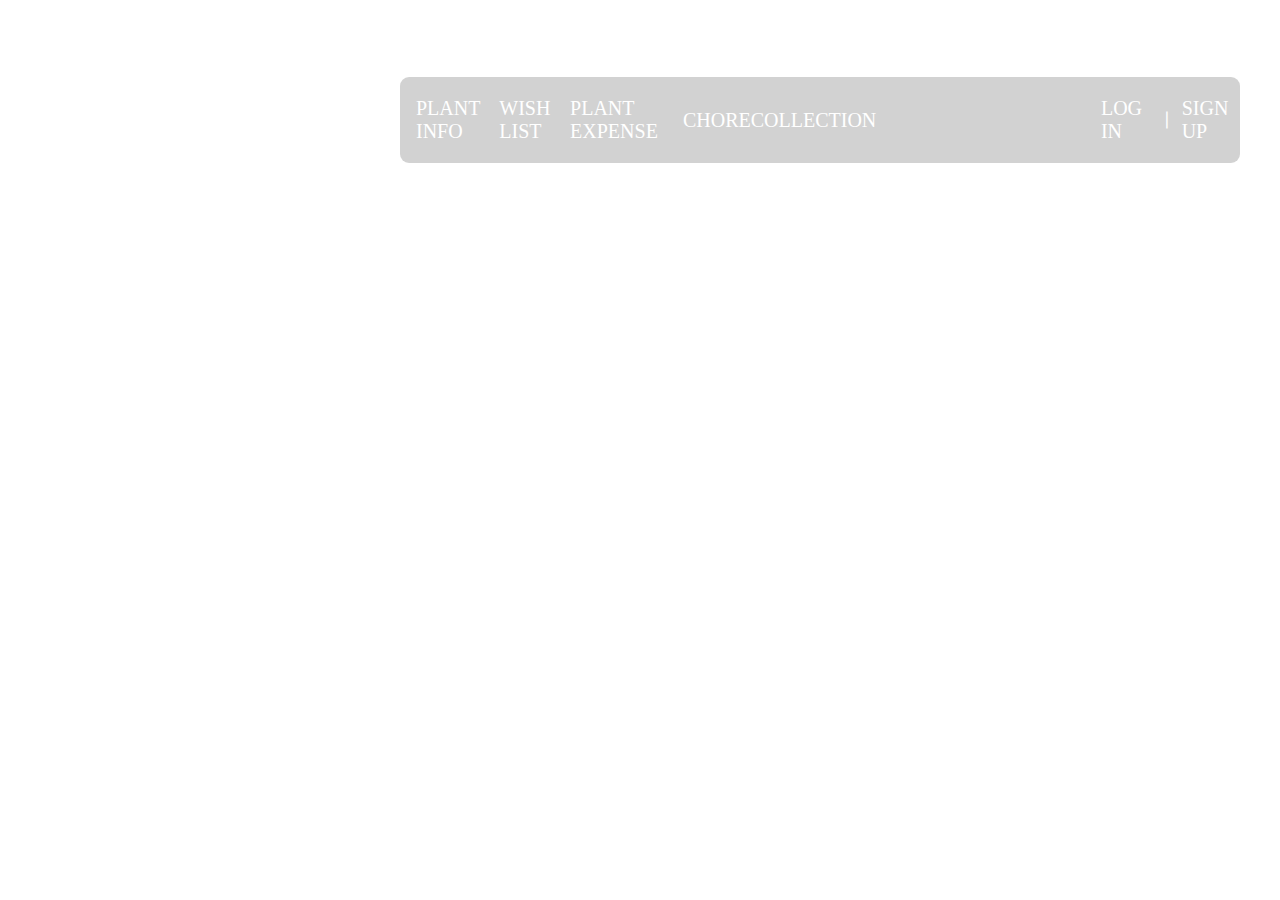
==== commit 53a06983: "js work ex0" ====
--- a/index.html
+++ b/index.html
@@ -26,6 +26,35 @@
 
       <section class="first-section" id="bgi">
         <p class="blink" id="blink"></p>
+
+        <header>
+          <!-- logo area -->
+          <div class="text-logo poppins-bold">
+            <span>CHORE</span>
+            <span>IN MY JUNGLE</span>
+          </div>
+          <!-- nav bar area -->
+          <nav class="gnb">
+            <!-- global menu -->
+            <ul>
+              <div id="underline-horizontal"></div>
+              <li class="item">PLANT INFO</li>
+              <li class="item">WISH LIST</li>
+              <li class="item">PLANT EXPENSE</li>
+              <li class="item">CHORE</li>
+              <li class="item">COLLECTION</li>
+            </ul>
+            <!-- login, sns area -->
+            <div class="user-in-area">
+              <!-- login area -->
+              <div class="login-signup">
+                <a href="#">LOG IN</a>
+                <span>ㅣ</span>
+                <a href="#">SIGN UP</a>
+              </div>
+            </div>
+          </nav>
+        </header>
         <!-- sns area -->
         <div class="sns">
           <div class="insta-box i-color box-border">
@@ -40,32 +69,6 @@
             <a href="#"><i class="fa-brands fa-pagelines i-size"></i></a>
           </div>
         </div>
-        <header>
-          <!-- logo area -->
-          <div class="text-logo poppins-bold">
-            <span>CHORE</span>
-            <span>IN MY JUNGLE</span>
-          </div>
-          <!-- nav bar area -->
-          <nav class="gnb">
-            <!-- global menu -->
-            <ul>
-              <li>PLANT INFO</li>
-              <li>WISH LIST</li>
-              <li>PLANT EXPENSE</li>
-              <li>CHORE</li>
-              <li>COLLECTION</li>
-            </ul>
-            <!-- login, sns area -->
-            <div class="user-in-area">
-              <!-- login area -->
-              <div class="login-signup">
-                <a href="#">LOG IN</a>
-                <a href="#">SIGN UP</a>
-              </div>
-            </div>
-          </nav>
-        </header>
       </section>
       <main></main>
     </div>
--- a/style.css
+++ b/style.css
@@ -55,8 +55,9 @@
   height: 100%;
   background-image: url("./assets/slideimg1.jpg");
   background-size: cover;
+  background-position-y: -100px;
   background-repeat: no-repeat;
-  transition: opacity 0.5s ease-in-out;
+  transition: background-image 1s ease-in-out;
 }
 .first-section header {
   /* background-color: aqua; */
@@ -74,12 +75,11 @@
   color: #fff;
   width: 30%;
   padding: 20px 0 20px 60px;
+  z-index: 9999;
+  margin-top: 60px;
 }
 .text-logo span {
   display: block;
-}
-.text-logo span:first-child::first-letter {
-  color: rgb(255, 48, 48);
 }
 
 /* nav bar style */
@@ -93,17 +93,21 @@
   height: 86px;
   border-radius: 9px;
   background-color: hsla(0, 0%, 41%, 0.3);
+  margin-top: 60px;
 }
 
 .gnb ul {
   width: 70%;
-
   color: #ffffff;
   font-size: 20px;
   display: flex;
   justify-content: space-between;
   align-items: center;
-  padding: 10px;
+  padding: 16px;
+  z-index: 9990;
+}
+
+.gnb ul li {
   cursor: pointer;
 }
 
@@ -123,18 +127,26 @@
   color: #ffffff;
   font-size: 20px;
   width: 40%;
+  z-index: 9999;
 }
 
 .login-signup a:first-child {
-  margin-right: 13px;
-}
-
+  margin-right: 5px;
+}
+.login-signup a:last-child {
+  margin-left: 5px;
+}
 /* sns style */
 
 .sns {
   display: flex;
   justify-content: flex-end;
   align-items: center;
+  position: absolute;
+  bottom: 0;
+  right: 0;
+  margin-bottom: 30px;
+  margin-right: 10px;
 }
 .sns div {
   width: 30px;
@@ -144,6 +156,7 @@
   align-items: center;
   margin-top: 5px;
   margin-right: 11px;
+  z-index: 99999;
 }
 .i-color {
   color: #ffffff;
@@ -156,7 +169,6 @@
 .box-border {
   border-radius: 9px;
   padding: 15px;
-  background-color: hsla(0, 0%, 41%, 0.55);
 }
 
 /* hover style */
@@ -179,40 +191,37 @@
   background-clip: text;
   color: transparent;
 }
+
 .plantcafe-box .i-size:nth-child(1):hover {
   background-image: linear-gradient(to top, #8bf587, #0c853b);
   background-clip: text;
   color: transparent;
 }
 
-.fade-in {
-  opacity: 1;
-}
-.fade-out {
-  opacity: 0;
-}
+/* slide blur effect style */
+
 .blink {
   position: absolute;
   width: 100%;
   height: 100%;
-  /* transition: opacity 2500ms ease-in-out; */
+  top: 0;
+  left: 0;
+  background: rgba(255, 255, 255, 0.5);
+  opacity: 0;
+  transition: opacity 1s ease-in-out;
 }
 .blink.blur {
   /* opacity: 0.5; */
-  background-color: #dedede;
-  animation-name: img-blink;
-  animation-duration: 9000ms;
-  animation-timing-function: ease-in-out;
-  animation-iteration-count: 1;
-}
-@keyframes img-blink {
-  0% {
-    opacity: 0;
-  }
-  50% {
-    opacity: 0.5;
-  }
-  100% {
-    opacity: 0;
-  }
-}
+  opacity: 1;
+}
+
+#underline-horizontal {
+  position: absolute;
+  width: 0;
+  height: 4px;
+  left: 0;
+  top: 0;
+  background-color: pink;
+  border-radius: 3px;
+  transition: 0.5s;
+}
